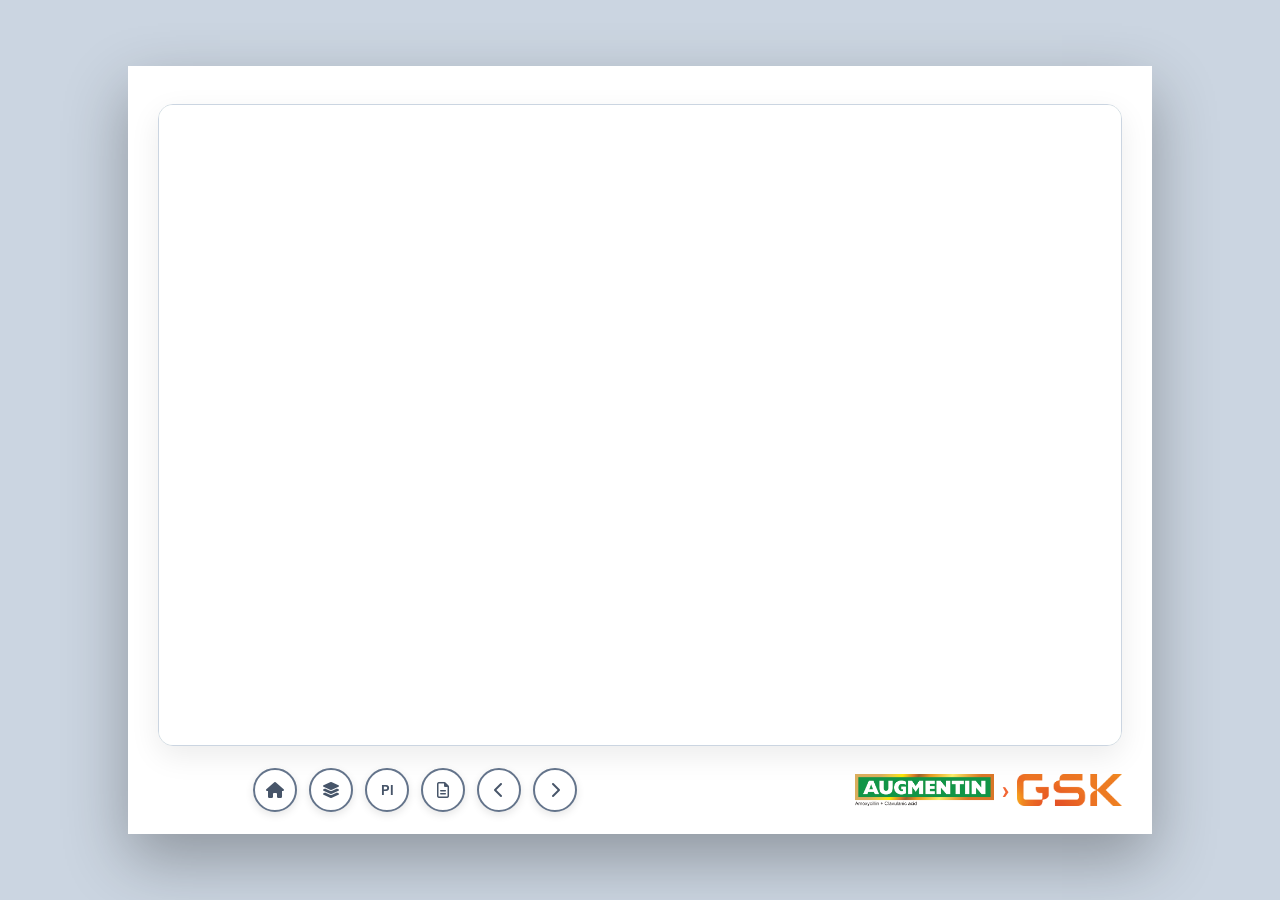
==== index.html @ 110bc745 "First commit" ====
<!DOCTYPE html>
<html lang="en">

<head>
  <meta charset="UTF-8">
  <meta name="viewport" content="width=1024, height=768, initial-scale=1.0, maximum-scale=1.0, user-scalable=no">
  <title>Augmentin ABRS eDA Adult - June 2026</title>
  <link rel="stylesheet" href="css/styles.css">
  <link rel="stylesheet" href="https://cdnjs.cloudflare.com/ajax/libs/font-awesome/6.4.0/css/all.min.css">
</head>

<body>

  <div class="eda-container" id="edaContainer">

    <!-- Veeva MT keep-outs (system chrome: Action/History, Reactions, Swim lane) -->
    <div class="veeva-keepout-action" aria-hidden="true"></div>
    <div class="veeva-keepout-reaction" aria-hidden="true"></div>
    <div class="veeva-keepout-swim" aria-hidden="true"></div>

    <!-- Veeva MT Content Frame (left 30, top 38, right 30, bottom 88, radius 15px) -->
    <div class="content-frame">

      <div class="slides-wrapper" id="slidesWrapper">

        <!-- ==========================================================================
             PAGE 1: Patient Profile (Exact PDF Replica)
             ========================================================================== -->
        <section class="slide active" id="slide-1">
          <div class="full-img-slide">
            <div class="video-container">
              <video id="slide1Video" autoplay loop muted playsinline preload="auto">
                <source src="media/videos/slide1.mp4" type="video/mp4">
                Your browser does not support the video tag.
              </video>
            </div>
          </div>
        </section>

        <!-- ==========================================================================
             PAGE 2: Monsoon fuels ENT infections (folder artwork)
             ========================================================================== -->
        <section class="slide" id="slide-2">
          <div class="artwork-slide p3-slide">
            <!-- Top-Left Corner Vector -->
            <svg class="corner-svg art-corner-tl" viewBox="0 0 150 110" fill="none" xmlns="http://www.w3.org/2000/svg">
              <defs>
                <linearGradient id="goldGradTL2" x1="0%" y1="0%" x2="100%" y2="100%">
                  <stop offset="0%" stop-color="#E2A11C" />
                  <stop offset="50%" stop-color="#F3C84D" />
                  <stop offset="100%" stop-color="#CE880A" />
                </linearGradient>
              </defs>
              <path d="M 0 15 Q 0 0 15 0 L 125 0 L 78 46 L 42 46 L 0 88 Z" fill="url(#goldGradTL2)" />
              <path d="M 0 88 L 42 46 L 78 46 L 125 0 L 142 0 L 88 56 L 36 56 L 0 95 Z" fill="#008542" />
            </svg>

            <!-- Bottom-Right Corner Vector -->
            <svg class="corner-svg art-corner-br" viewBox="0 0 150 110" fill="none" xmlns="http://www.w3.org/2000/svg">
              <defs>
                <linearGradient id="goldGradBR2" x1="100%" y1="100%" x2="0%" y2="0%">
                  <stop offset="0%" stop-color="#E2A11C" />
                  <stop offset="50%" stop-color="#F3C84D" />
                  <stop offset="100%" stop-color="#CE880A" />
                </linearGradient>
              </defs>
              <g transform="rotate(180 75 55)">
                <path d="M 0 15 Q 0 0 15 0 L 125 0 L 78 46 L 42 46 L 0 88 Z" fill="url(#goldGradBR2)" />
                <path d="M 0 88 L 42 46 L 78 46 L 125 0 L 142 0 L 88 56 L 36 56 L 0 95 Z" fill="#008542" />
              </g>
            </svg>

            <img src="media/images/Page-3/Curve.png" alt="Monsoon fuels ENT infections" class="p3-title">

            <div class="p3-row">
              <div class="p3-group">
                <div class="p3-pills">
                  <div class="p3-pill"><img src="media/images/Page-3/1.png" alt="Increased Humidity"></div>
                  <div class="p3-pill"><img src="media/images/Page-3/2.png" alt="Rapid temperature shift"></div>
                  <div class="p3-pill"><img src="media/images/Page-3/3.png" alt="Impaired mucosal immunity"></div>
                </div>
                <img src="media/images/Page-3/4.png" alt="" class="p3-bracket">
              </div>
              <div class="p3-outcome">
                <img src="media/images/Page-3/Circle.png" alt="Facilitating bacterial infections">
                <div class="p3-outcome-label">Facilitating<br><strong>bacterial infections²</strong></div>
              </div>
            </div>

            <div class="art-footer-note">ENT: Ear, Nose &amp; Throat</div>
          </div>
        </section>

        <!-- ==========================================================================
             PAGE 4: Efficacy & SOAR Data (folder artwork)
             ========================================================================== -->
        <section class="slide" id="slide-3">
          <div class="artwork-slide p4-slide">
            <!-- Bottom-Right Corner Vector -->
            <svg class="corner-svg art-corner-br" viewBox="0 0 150 110" fill="none" xmlns="http://www.w3.org/2000/svg">
              <defs>
                <linearGradient id="goldGradBR3" x1="100%" y1="100%" x2="0%" y2="0%">
                  <stop offset="0%" stop-color="#E2A11C" />
                  <stop offset="50%" stop-color="#F3C84D" />
                  <stop offset="100%" stop-color="#CE880A" />
                </linearGradient>
              </defs>
              <g transform="rotate(180 75 55)">
                <path d="M 0 15 Q 0 0 15 0 L 125 0 L 78 46 L 42 46 L 0 88 Z" fill="url(#goldGradBR3)" />
                <path d="M 0 88 L 42 46 L 78 46 L 125 0 L 142 0 L 88 56 L 36 56 L 0 95 Z" fill="#008542" />
              </g>
            </svg>

            <div class="p4-content">
              <div class="p4-header">
                <img src="media/images/Page-4/3.png" alt="AUGMENTIN In ABRS" class="p4-brand">
                <img src="media/images/Page-4/1.png" alt="Choose Augmentin to counter key ABRS pathogens" class="p4-banner">
              </div>

              <div class="p4-subhead">
                One of the most common bacteria associated with ABRS is <em>Streptococcus pneumoniae¹</em>
              </div>

              <div class="p4-main">
                <img src="media/images/Page-4/4.png" alt="SOAR susceptibility chart" class="p4-chart">
                <img src="media/images/Page-4/Line.png" alt="" class="p4-divider">
                <div class="p4-guideline">
                  <img src="media/images/Page-4/5.png" alt="Guideline" class="p4-guide-icon">
                  <img src="media/images/Page-4/6.png" alt="Guideline aligned choice NTG 2025" class="p4-guide-title">
                  <p>First line therapy in complicated<br>URTI- persistent symptoms,<br>new onset fever and headache</p>
                </div>
              </div>

              <div class="p4-footnotes">
                ABRS- Acute Bacterial Rhinosinusitis, AMC- Amoxycillin clavulanate, NTG- National treatment guideline,
                SOAR: Survey of Antibiotic Resistance: S. pneumoniae: Streptococcus pneumoniae, URTI: Upper Respiratory
                Tract Infection.<br>
                Graph independently created by GGK from published data.<br>
                *Please refer to local susceptibility data as susceptibility may vary with geography and time. Data
                presented only for select antibiotics as per Clinical and Laboratory Standards Institute breakpoints.
                For a full list of antibiotics, refer to the original publication. Isolates were collected from various
                samples, including sputum, blood, bronchoalveolar lavage and middle ear effusion.<br>
                #Results from the Survey of Antibiotic Resistance (SOAR) 2018–21 in India. Antibiotic susceptibility
                determination of community-acquired respiratory tract infection (CA-RTI) isolates of <em>Streptococcus
                  pneumoniae</em> and <em>Haemophilus influenzae</em> were collected from India (2018–21). MICs were
                determined by CLSI broth microdilution; susceptibility data were interpreted using CLSI, EUCAST and
                pharmacokinetic/pharmacodynamic (PK/PD) breakpoints. <em>S. pneumoniae</em> (n = 177) and <em>H.
                  influenzae</em> (n = 171) isolates were collected from four hospital laboratories and two private
                laboratories in India.
              </div>
            </div>
          </div>
        </section>

        <!-- ==========================================================================
             PAGE 5: Quality Management System (folder artwork)
             ========================================================================== -->
        <section class="slide" id="slide-4">
          <div class="artwork-slide p5-slide">
            <!-- Bottom-Right Corner Vector -->
            <svg class="corner-svg art-corner-br" viewBox="0 0 150 110" fill="none" xmlns="http://www.w3.org/2000/svg">
              <defs>
                <linearGradient id="goldGradBR4" x1="100%" y1="100%" x2="0%" y2="0%">
                  <stop offset="0%" stop-color="#E2A11C" />
                  <stop offset="50%" stop-color="#F3C84D" />
                  <stop offset="100%" stop-color="#CE880A" />
                </linearGradient>
              </defs>
              <g transform="rotate(180 75 55)">
                <path d="M 0 15 Q 0 0 15 0 L 125 0 L 78 46 L 42 46 L 0 88 Z" fill="url(#goldGradBR4)" />
                <path d="M 0 88 L 42 46 L 78 46 L 125 0 L 142 0 L 88 56 L 36 56 L 0 95 Z" fill="#008542" />
              </g>
            </svg>

            <div class="p5-content">
              <div class="p5-header">
                <img src="media/images/Page-4/3.png" alt="AUGMENTIN In ABRS" class="p5-brand">
                <img src="media/images/5/Container.png" alt="GSK Quality Management System" class="p5-banner">
              </div>

              <img src="media/images/5/3.png" alt="Clavulanic acid manufacturing standards" class="p5-callout">

              <div class="p5-features">
                <div class="p5-feat">
                  <img src="media/images/5/icon1.png" alt="Controlled manufacturing">
                  <p><span class="p5-green">Augmentin's Clavulanic acid</span><br>is made under controlled<br>conditions in <span class="p5-green">Irvine, Scotland⁸</span></p>
                </div>
                <img src="media/images/Page-4/Line.png" alt="" class="p5-divider">
                <div class="p5-feat">
                  <img src="media/images/5/icon-2.png" alt="Global shipping">
                  <p><span class="p5-green">Clavulanic acid is</span> shipped<br>globally in temperature<br><span class="p5-green">controlled conditions⁸</span></p>
                </div>
              </div>

              <div class="p5-tip">
                <img src="media/images/5/Poly Line.png" alt="AUGMENTIN Administration Tip" class="p5-tip-tab">
                <div class="p5-tip-box">
                  Take AUGMENTIN at the start of a meal to improve absorption<br>and to minimize potential gastrointestinal intolerance
                </div>
              </div>

              <div class="art-footer-note"><strong>ABRS-</strong> Acute Bacterial Rhinosinusitis</div>
            </div>
          </div>
        </section>

        <!-- ==========================================================================
             PAGE 6: Everyday Heroes (Exact PDF Replica)
             ========================================================================== -->
        <section class="slide" id="slide-5">
          <div class="full-img-slide">
            <img src="media/images/Page-6/image_web.png" alt="Treating Everyday Heroes" class="bg-artwork">
          </div>
        </section>

        <!-- ==========================================================================
             PAGE 7: Formulations & Dosing (Exact PDF Replica)
             ========================================================================== -->
        <section class="slide" id="slide-6">
          <div class="artwork-slide p7-slide">
            <!-- Top-Left Corner Vector -->
            <svg class="corner-svg art-corner-tl" viewBox="0 0 150 110" fill="none" xmlns="http://www.w3.org/2000/svg">
              <defs>
                <linearGradient id="goldGradTL7" x1="0%" y1="0%" x2="100%" y2="100%">
                  <stop offset="0%" stop-color="#E2A11C" />
                  <stop offset="50%" stop-color="#F3C84D" />
                  <stop offset="100%" stop-color="#CE880A" />
                </linearGradient>
              </defs>
              <path d="M 0 15 Q 0 0 15 0 L 125 0 L 78 46 L 42 46 L 0 88 Z" fill="url(#goldGradTL7)" />
              <path d="M 0 88 L 42 46 L 78 46 L 125 0 L 142 0 L 88 56 L 36 56 L 0 95 Z" fill="#008542" />
            </svg>

            <!-- Bottom-Right Corner Vector -->
            <svg class="corner-svg art-corner-br" viewBox="0 0 150 110" fill="none" xmlns="http://www.w3.org/2000/svg">
              <defs>
                <linearGradient id="goldGradBR7" x1="100%" y1="100%" x2="0%" y2="0%">
                  <stop offset="0%" stop-color="#E2A11C" />
                  <stop offset="50%" stop-color="#F3C84D" />
                  <stop offset="100%" stop-color="#CE880A" />
                </linearGradient>
              </defs>
              <path d="M 150 95 Q 150 110 135 110 L 25 110 L 72 64 L 108 64 L 150 22 Z" fill="url(#goldGradBR7)" />
              <path d="M 150 22 L 108 64 L 72 64 L 25 110 L 8 110 L 62 54 L 114 54 L 150 15 Z" fill="#008542" />
            </svg>

            <div class="p7-container">
              <div class="p7-header">
                <div class="p7-kicker">In ABRS<sup>3</sup></div>
                <div class="p7-brand-wrap">
                  <span class="p7-rx">&#8478;</span>
                  <img src="media/images/5/2.png" alt="AUGMENTIN Amoxycillin + Clavulanic acid" class="p7-brand-img">
                </div>
              </div>

              <div class="p7-card-wrap">
                <img src="media/images/Page-7/Curve.png" alt="Augmentin Tablet Formulations" class="p7-card-img">
              </div>

              <div class="art-footer-note p7-footer-note">
                &dagger; AUGMENTIN 625 /1g DUO are not recommended in children of 12 years and under.<br>
                <strong>ABRS-</strong> Acute Bacterial Rhinosinusitis
              </div>
            </div>
          </div>
        </section>       <!-- ==========================================================================
             PAGE 8: References (Exact PDF Replica Slide)
             ========================================================================== -->
        <section class="slide" id="slide-7">
          <div class="artwork-slide p8-slide">
            <!-- Top-Left Corner Vector -->
            <svg class="corner-svg art-corner-tl" viewBox="0 0 150 110" fill="none" xmlns="http://www.w3.org/2000/svg">
              <defs>
                <linearGradient id="goldGradTL8" x1="0%" y1="0%" x2="100%" y2="100%">
                  <stop offset="0%" stop-color="#E2A11C" />
                  <stop offset="50%" stop-color="#F3C84D" />
                  <stop offset="100%" stop-color="#CE880A" />
                </linearGradient>
              </defs>
              <path d="M 0 15 Q 0 0 15 0 L 125 0 L 78 46 L 42 46 L 0 88 Z" fill="url(#goldGradTL8)" />
              <path d="M 0 88 L 42 46 L 78 46 L 125 0 L 142 0 L 88 56 L 36 56 L 0 95 Z" fill="#008542" />
            </svg>

            <!-- Bottom-Right Corner Vector -->
            <svg class="corner-svg art-corner-br" viewBox="0 0 150 110" fill="none" xmlns="http://www.w3.org/2000/svg">
              <defs>
                <linearGradient id="goldGradBR8" x1="100%" y1="100%" x2="0%" y2="0%">
                  <stop offset="0%" stop-color="#E2A11C" />
                  <stop offset="50%" stop-color="#F3C84D" />
                  <stop offset="100%" stop-color="#CE880A" />
                </linearGradient>
              </defs>
              <path d="M 150 95 Q 150 110 135 110 L 25 110 L 72 64 L 108 64 L 150 22 Z" fill="url(#goldGradBR8)" />
              <path d="M 150 22 L 108 64 L 72 64 L 25 110 L 8 110 L 62 54 L 114 54 L 150 15 Z" fill="#008542" />
            </svg>

            <div class="ref-container">
              <div class="ref-header">
                <h2 class="ref-title">References</h2>
                <div class="gold-separator-bar"></div>
              </div>

              <ol class="ref-list">
                <li>Patel ZM, Hwang PH. Acute Bacterial Rhinosinusitis. Infections of the Ears, Nose, Throat, and Sinuses. 2018 May 4:133–43.</li>
                <li>Shrestha, K. K., Dhungana, A., Joshi, R. R., Shrestha, S., &amp; Mishra, S. (2025). Prevalence of Common Ear Nose and Throat Diseases in a Tertiary Care Center during Monsoon Season in Nepal. Nepal Medical College Journal, 27(1), 70–75.</li>
                <li>Augmentin 625_1gm Duo Prescribing Information, India. Version: AUG-TAB-PI-IN-2025-01. Dated 16-Oct-2025.</li>
                <li>Torumkuney D, Veeraraghavan B, Patil N, et al. Results from the Survey of Antibiotic Resistance (SOAR) 2018–21 in India: data based on CLSI, EUCAST (dose-specific) and pharmacokinetic/pharmacodynamic (PK/PD) breakpoints. J Antimicrob Chemother. 2025;80 (Suppl 3):38-52.</li>
                <li>Wormald PJ. Treating acute sinusitis. Australian Prescriber Vol. 23 No. 2 2000.</li>
                <li>National Treatment Guidelines for Antimicrobial Use in Infectious Disease Syndromes. National Centre for Disease Control (NCDC) &amp; Indian Council of Medical Research (ICMR). July 2025. Accessed June 23, 2026. https://ncdc.mohfw.gov.in/wp-content/uploads/2025/08/NTG-Version-31st-July-final.pdf</li>
                <li>GSK. Data on file. 23446_2617830</li>
                <li>GSK. Data on file. 2019N419945_00_2019_1–7.</li>
              </ol>
            </div>
          </div>
        </section>

        <!-- ==========================================================================
             PAGE 9: Key Safety Information + Abbreviated PI (PDF p9)
             ========================================================================== -->
        <section class="slide" id="slide-8">
          <div class="artwork-slide p9-slide">
            <!-- Top-Left Corner Vector -->
            <svg class="corner-svg art-corner-tl" viewBox="0 0 150 110" fill="none" xmlns="http://www.w3.org/2000/svg">
              <defs>
                <linearGradient id="goldGradTL9" x1="0%" y1="0%" x2="100%" y2="100%">
                  <stop offset="0%" stop-color="#E2A11C" />
                  <stop offset="50%" stop-color="#F3C84D" />
                  <stop offset="100%" stop-color="#CE880A" />
                </linearGradient>
              </defs>
              <path d="M 0 15 Q 0 0 15 0 L 125 0 L 78 46 L 42 46 L 0 88 Z" fill="url(#goldGradTL9)" />
              <path d="M 0 88 L 42 46 L 78 46 L 125 0 L 142 0 L 88 56 L 36 56 L 0 95 Z" fill="#008542" />
            </svg>

            <!-- Bottom-Right Corner Vector -->
            <svg class="corner-svg art-corner-br" viewBox="0 0 150 110" fill="none" xmlns="http://www.w3.org/2000/svg">
              <defs>
                <linearGradient id="goldGradBR9" x1="100%" y1="100%" x2="0%" y2="0%">
                  <stop offset="0%" stop-color="#E2A11C" />
                  <stop offset="50%" stop-color="#F3C84D" />
                  <stop offset="100%" stop-color="#CE880A" />
                </linearGradient>
              </defs>
              <path d="M 150 95 Q 150 110 135 110 L 25 110 L 72 64 L 108 64 L 150 22 Z" fill="url(#goldGradBR9)" />
              <path d="M 150 22 L 108 64 L 72 64 L 25 110 L 8 110 L 62 54 L 114 54 L 150 15 Z" fill="#008542" />
            </svg>

            <div class="pi-slide-wrap">
              <div class="pi-header-area">
                <h2 class="pi-main-title">Key Safety Information<sup>3</sup></h2>
                <div class="gold-separator-bar"></div>
              </div>

              <div class="pi-body-scroll">
                <ul class="pi-ksi-list">
                  <li><strong>Contraindications:</strong> In patients with a history of hypersensitivity to beta-lactams, e.g., penicillins and cephalosporins, Augmentin-associated jaundice/hepatic dysfunction.</li>
                  <li><strong>Special warnings and Precautions:</strong> Before initiating therapy, careful enquiry should be made concerning previous hypersensitivity reactions to penicillins, cephalosporins, or other allergens. The use of Augmentin should be avoided in pregnancy unless considered essential.</li>
                  <li><strong>Undesirable Effects:</strong> Very Common – Diarrhoea (adults); Common – Mucocutaneous candidiasis, diarrhoea (children), nausea, vomiting.</li>
                </ul>

                <p class="pi-legal-banner">For the use only of Registered Medical Practitioners or a Hospital or a Laboratory</p>

                <div class="pi-section-title">Abbreviated Prescribing information for AUGMENTIN formulations</div>
                <div class="pi-content-text">
                  <p><strong>QUALITATIVE AND QUANTITATIVE COMPOSITION:</strong> I.V. AUGMENTIN 300mg (Paediatric) / 600mg/ 1.2g: Each vial of 300 mg, 600 mg and 1.2 g contains Amoxycillin Sodium IP (Sterile) equivalent to Amoxycillin 250 mg, 500 mg, 1000 mg and Potassium Clavulanate IP (Sterile) equivalent to Clavulanic Acid 50 mg, 100 mg, 200 mg respectively. AUGMENTIN 375: Each tablet contains Amoxycillin Trihydrate IP equivalent to Amoxycillin 250 mg and Potassium Clavulanate Diluted IP equivalent to Clavulanic Acid 125 mg. AUGMENTIN 625 / 1g DUO: Each 625 mg and 1g tablet contains Amoxycillin Trihydrate IP equivalent to Amoxycillin 500 mg and 875 mg respectively, and Potassium Clavulanate Diluted IP equivalent to Clavulanic Acid 125 mg. AUGMENTIN DUO: Each 5 mL of reconstituted suspension contains Amoxycillin Trihydrate IP equivalent to Amoxycillin 200 mg and Potassium Clavulanate Diluted IP equivalent to Clavulanic Acid 28.5 mg. AUGMENTIN DDS: Each 5 mL of reconstituted suspension contains Amoxycillin Trihydrate IP equivalent to Amoxycillin 400 mg and Potassium Clavulanate Diluted IP equivalent to Clavulanic Acid 57 mg. AUGMENTIN ES: Each 5 mL of the reconstituted suspension contains Amoxycillin Trihydrate IP equivalent to Amoxycillin 600 mg &amp; Potassium Clavulanate Diluted IP equivalent to Clavulanic Acid 42.9 mg.</p>
                  <p><strong>THERAPEUTIC INDICATIONS:</strong> For all formulations: Short term treatment of bacterial infections at following sites when caused by amoxicillin-clavulanate-susceptible organisms: Upper and Lower Respiratory Tract Infections. For all formulations except AUGMENTIN ES: Genito-urinary Tract Infections, Skin and Soft Tissue Infections. For all formulations except AUGMENTIN DUO, AUGMENTIN DDS &amp; AUGMENTIN ES: Bone and joint infections, and other infections. For all formulations except I.V. AUGMENTIN 300mg (Paediatric) / 600mg/ 1.2g &amp; AUGMENTIN ES: Dental infections. Only for I.V. AUGMENTIN: Prophylaxis against infection in major surgical procedures such as gastrointestinal, pelvic, head and neck, cardiac, renal, joint replacement and biliary tract.</p>
                  <p><strong>POSOLOGY AND METHOD OF ADMINISTRATION:</strong> I.V. AUGMENTIN 300mg (Paediatric) / 600mg/ 1.2g: Treatment of infections: Adults and children &gt;12 years: 1.2 g 8 hourly*. Children 3 months-12 years: 30 mg/kg 8 hourly*. *In more serious infections, increase frequency to 6 hourly. Children 0-3 months: 30 mg/kg every 12 hours in premature infants and full-term infants during perinatal period, increasing to 8 hours thereafter. Adult dosage for surgical prophylaxis: 1.2 g given at induction of anaesthesia. Operations with high risk of infection, e.g. colorectal surgery, may require 3 to 4 doses of 1.2 g in a 24-hour period (usually given at 0, 8, 16 and 24 hours). Hepatic impairment: Dose with caution. Monitor hepatic function at regular intervals. Renal impairment: Adults: Creatinine clearance (CrCl) &gt;30 mL/min: No change in dosage; for CrCl &gt; 30 mL/min reduce dose as given in full prescribing information. Children: Similar dose reduction should be made. Administration: I.V. AUGMENTIN 600 mg/1.2 g may be administered by intravenous injection or by intermittent infusion. Not suitable for intramuscular administration. I.V. AUGMENTIN 300 mg administered only by intravenous injection. Not suitable for intermittent infusion or intramuscular administration. Administration for all oral formulations: To minimize the potential gastrointestinal intolerance, administer at start of meal. Treatment should not exceed 14 days without review. Therapy can be started parenterally and continued with an oral preparation. Hepatic impairment (for all oral formulations): Dose with caution. Monitor hepatic function at regular intervals. AUGMENTIN 375 and AUGMENTIN 625/1g DUO: Not recommended in children &lt;12 years. Adults and children &gt; 12 years: Mild - Moderate infections: One 375 mg tablet every 8 hours or one 625 mg tablet every 12 hours; Severe infections: Two 375 mg tablets every 8 hours or one 625 mg tablet every 8 hours or one 1g tablet every 12 hours. Renal impairment: No dose adjustment required in patients with CrCl &gt; 30 mL/min. 1g tablet should only be used in patients with CrCl &gt; 30 mL/min. Dosage adjustment required for 375 and 625 mg tablet if CrCl ≥ 0 mL/min. Refer to full prescribing information for further details. AUGMENTIN DUO: Children ≥ 2 years: Mild to moderate infections: 12 to 16 kg: 5mL every 12 hours; 17 to 26 kg: 10mL every 12 hours. More serious infections: 12 to 16 kg: 10mL every 12 hours; 17 to 26 kg: 15mL every 12 hours. AUGMENTIN DDS: Children ≥ 2 years: Mild to moderate infections: 12 to 16 kg: 2.5mL every 12 hours; 17 to 26 kg: 5mL every 12 hours; 27 to 35 kg: 7.5mL every 12 hours; 36 to &lt;40kg: 10mL every 12 hours. More serious infections: 12 to 16 kg: 5mL every 12 hours; 17 to 26 kg: 7.5mL every 12 hours; 27 to 35 kg: 10mL every 12 hours; 36 to &lt;40kg: 12.5mL every 12 hours. AUGMENTIN DUO and AUGMENTIN DDS suspension usage in children aged 2 months to 2 years: Dosing done according to body weight as provided in full prescribing information. Infants &lt;2 months: Insufficient experience to make dosage recommendations. AUGMENTIN ES: AUGMENTIN ES is recommended for use in children aged 3 months and older. There is no experience with AUGMENTIN ES in adults. Children (3 months and older): AUGMENTIN ES is recommended for dosing at 90/6.4 mg/kg/day in 2 divided doses at 12-hourly intervals for 10 days. There is no experience in paediatric patients weighing more than 40 kg. There is no clinical data on amoxycillin-clavulanate in children under 3 months of age. 8 kg : 3 ml every 12 hours, 12 kg : 4.5 ml every 12 hours, 16 kg : 6 ml every 12 hours, 20 kg : 7.5 ml every 12 hours, 24 kg : 9 ml every 12 hours.</p>
                </div>
              </div>
            </div>
          </div>
        </section>

        <!-- ==========================================================================
             PAGE 10: Abbreviated PI continued + legal (PDF p10)
             ========================================================================== -->
        <section class="slide" id="slide-9">
          <div class="artwork-slide p10-slide">
            <!-- Top-Left Corner Vector -->
            <svg class="corner-svg art-corner-tl" viewBox="0 0 150 110" fill="none" xmlns="http://www.w3.org/2000/svg">
              <defs>
                <linearGradient id="goldGradTL10" x1="0%" y1="0%" x2="100%" y2="100%">
                  <stop offset="0%" stop-color="#E2A11C" />
                  <stop offset="50%" stop-color="#F3C84D" />
                  <stop offset="100%" stop-color="#CE880A" />
                </linearGradient>
              </defs>
              <path d="M 0 15 Q 0 0 15 0 L 125 0 L 78 46 L 42 46 L 0 88 Z" fill="url(#goldGradTL10)" />
              <path d="M 0 88 L 42 46 L 78 46 L 125 0 L 142 0 L 88 56 L 36 56 L 0 95 Z" fill="#008542" />
            </svg>

            <!-- Bottom-Right Corner Vector -->
            <svg class="corner-svg art-corner-br" viewBox="0 0 150 110" fill="none" xmlns="http://www.w3.org/2000/svg">
              <defs>
                <linearGradient id="goldGradBR10" x1="100%" y1="100%" x2="0%" y2="0%">
                  <stop offset="0%" stop-color="#E2A11C" />
                  <stop offset="50%" stop-color="#F3C84D" />
                  <stop offset="100%" stop-color="#CE880A" />
                </linearGradient>
              </defs>
              <path d="M 150 95 Q 150 110 135 110 L 25 110 L 72 64 L 108 64 L 150 22 Z" fill="url(#goldGradBR10)" />
              <path d="M 150 22 L 108 64 L 72 64 L 25 110 L 8 110 L 62 54 L 114 54 L 150 15 Z" fill="#008542" />
            </svg>

            <div class="p10-content-wrap">
              <div class="pi-content-text p10-top-text">
                <p>28 kg : 10.5 ml every 12 hours, 32 kg : 12 ml every 12 hours, 36 kg : 13.5 ml every 12 hours. Amoxycillin-clavulanate ES does not contain the same amount of clavulanic acid (as the potassium salt) as any of the other amoxycillin-clavulanate suspensions. Amoxycillin-clavulanate ES 600 mg/5 mL contains 42.9 mg of clavulanic acid per 5 mL whereas amoxycillin-clavulanate 200 mg/5 mL suspension contains 28.5 mg of clavulanic acid per 5 mL and the 400 mg/5 mL suspension contains 57 mg of clavulanic acid per 5 mL. Therefore, the amoxycillin-clavulanate 200 mg/5 mL and 400 mg/5 mL suspensions should not be substituted for amoxycillin-clavulanate ES 600 mg/5 mL, as they are not interchangeable. Renal Impairment: Not recommended if CrCl &lt; 30 mL/min. No dose adjustment for CrCl &gt;30mL/min.</p>
                <p><strong>CONTRAINDICATIONS:</strong> Hypersensitivity to beta-lactams; previous history of AUGMENTIN-associated jaundice/hepatic dysfunction.</p>
                <p><strong>SPECIAL WARNINGS AND PRECAUTIONS FOR USE:</strong> Careful enquiry about previous hypersensitivity reactions to penicillins, cephalosporins, or other allergens. Hypersensitivity reactions can also progress to Kounis syndrome, a serious allergic reaction that can result in myocardial infarction. If allergic reaction occurs discontinue AUGMENTIN and institute appropriate alternative therapy. Serious anaphylactic reactions require immediate emergency treatment with adrenaline. Oxygen, intravenous steroids and airway management may be required. Should be used with caution in patients with hepatic dysfunction. Avoid if infectious mononucleosis is suspected. Prolonged use may result in overgrowth of non-susceptible organisms. Pseudomembranous colitis reported with antibiotic use; consider its diagnosis if diarrhoea develops during or after antibiotic use. If prolonged/significant diarrhoea or patient experiences abdominal cramps, discontinue immediately and investigate further. Abnormal prolongation of prothrombin time [increased INR] reported rarely in patients receiving concurrent oral anticoagulants; adjustments in dose of anticoagulants may be necessary to maintain desired level of anticoagulation. During parenteral administration of high doses sodium content must be taken into account in patients on a sodium restricted diet. In patients with reduced urine output, crystalluria reported very rarely; maintain adequate fluid intake and urinary output to reduce possibility of amoxycillin crystalluria. AUGMENTIN DUO and AUGMENTIN DDS contain aspartame; use with caution in patients with phenylketonuria. Drug-induced enterocolitis syndrome has been reported mainly in children receiving AUGMENTIN. Drug-induced enterocolitis syndrome is an allergic reaction with the leading symptom of protracted vomiting (1-4 hours after medicinal product administration) in the absence of allergic skin or respiratory symptoms. Further symptoms could comprise abdominal pain, lethargy, diarrhoea, hypotension or leucocytosis with neutrophilia. In severe cases, drug-induced enterocolitis syndrome can progress to shock.</p>
                <p><strong>UNDESIRABLE EFFECTS:</strong> Very Common (≥ 1/10): Diarrhoea (oral formulations in adults). Common (≥ 1/100 to &lt; 1/10): Mucocutaneous candidiasis, diarrhoea (oral formulations in children and parenteral), nausea (oral formulations), vomiting (oral formulations). Uncommon (≥ 1/1000 to &lt; 1/100): Dizziness, headache, nausea (parenteral formulation), vomiting (parenteral formulation), indigestion, moderate rise in AST and/or ALT, skin rash, pruritus, urticaria. Rare (≥ 1/10,000 to &lt; 1/1000): Reversible leucopenia (including neutropenia), thrombocytopenia, thrombophlebitis at the site of injection (parenteral formulation), erythema multiforme. Very rare (&lt; 1/10,000): Kounis syndrome, Reversible agranulocytosis, haemolytic anaemia, prolongation of bleeding time and prothrombin time, angioneurotic oedema, anaphylaxis, serum sickness-like syndrome, hypersensitivity vasculitis, reversible hyperactivity (oral formulations), aseptic meningitis, convulsions, antibiotic-associated colitis (including pseudomembranous colitis and haemorrhagic colitis), black hairy tongue (oral formulations), superficial tooth discolouration in children (oral suspension), hepatitis and cholestatic jaundice, Stevens-Johnson syndrome, toxic epidermal necrolysis, bullous exfoliative-dermatitis, acute generalised exanthemous pustulosis (AGEP), drug reaction with eosinophilia and systemic symptoms (DRESS), symmetrical drug-related intertriginous and flexural exanthema (SDRIFE) (baboon syndrome), interstitial nephritis, crystalluria, drug-induced enterocolitis syndrome, linear IgA disease.</p>
                <p style="margin-top: 8px;"><strong>AUG/API/IN updated 12-Jan-2026</strong></p>
              </div>

              <div class="pi-meta-block">
                For the use only of a registered medical practitioner or a hospital or a laboratory. Trademarks are owned by or licensed to the GSK group of companies. Refer to full prescribing information before use. Registered medical practitioners can refer company website http://india-pharma.gsk.com/en-in/products/prescribing-information/ for full Product Information. Please report adverse events with any GSK product to the company at india.pharmacovigilance@gsk.com. &copy;2026 GSK group of companies or its licensor.<br>
                For more information, please contact: GlaxoSmithKline Pharmaceuticals Limited. Dr. Annie Besant Road, Worli, Mumbai – 400030 (India).
                <div class="pi-cl-code">CL code: PM-IN-ACA-EDTL-260017 | DOP: June 2026</div>
              </div>
            </div>
          </div>
        </section>

      </div>

    </div>

    <!-- ==========================================================================
         VEEVA QUICKLINK CONTROLS BAR (Bottom Bar)
         ========================================================================== -->
    <div class="veeva-bottom-bar">
      <div class="quicklinks-group">
        <button class="ql-icon-btn" id="btnHome" title="Home"><i class="fa-solid fa-house"></i></button>
        <button class="ql-icon-btn" id="btnMenu" title="Menu"><i class="fa-solid fa-layer-group"></i></button>
        <button class="ql-icon-btn" id="btnPI" title="Prescribing Info"><span
            style="font-weight:bold; font-size:13px;">PI</span></button>
        <button class="ql-icon-btn" id="btnRef" title="References"><i class="fa-regular fa-file-lines"></i></button>
        <button class="ql-icon-btn" id="btnPrev" title="Previous"><i class="fa-solid fa-chevron-left"></i></button>
        <button class="ql-icon-btn" id="btnNext" title="Next"><i class="fa-solid fa-chevron-right"></i></button>
      </div>

      <div class="gsk-pdf-logo-lockup">
        <img src="media/images/Page-1/Augentin logo.png" alt="AUGMENTIN">
        <span style="color:var(--gsk-orange); font-size:22px; font-weight:bold;">›</span>
        <img src="media/images/Page-1/GSK Logo.png" alt="GSK">
      </div>
    </div>

    <!-- ==========================================================================
         MODALS (PI, References, Menu)
         ========================================================================== -->
    <div class="modal-overlay" id="modalPI">
      <div class="modal-card">
        <div class="modal-header">
          <span>Key Safety & Prescribing Information³</span>
          <button class="modal-close-btn" onclick="closeModal('modalPI')">&times;</button>
        </div>
        <div class="modal-body">
          <h4 style="color:var(--dark-green);">Contraindications</h4>
          <p>Hypersensitivity to beta-lactams (e.g. penicillins, cephalosporins). Augmentin-associated jaundice/hepatic
            dysfunction.</p>
          <h4 style="color:var(--dark-green); margin-top:10px;">Special Warnings & Precautions</h4>
          <p>Careful enquiry concerning previous hypersensitivity reactions. Anaphylactic reactions require immediate
            emergency treatment with adrenaline.</p>
          <h4 style="color:var(--dark-green); margin-top:10px;">Qualitative & Quantitative Composition</h4>
          <p>AUGMENTIN 625 Duo: Amoxycillin 500mg + Clavulanic Acid 125mg. AUGMENTIN 1g Duo: Amoxycillin 875mg +
            Clavulanic Acid 125mg.</p>
        </div>
      </div>
    </div>

    <div class="modal-overlay" id="modalRef">
      <div class="modal-card">
        <div class="modal-header">
          <span>References</span>
          <button class="modal-close-btn" onclick="closeModal('modalRef')">&times;</button>
        </div>
        <div class="modal-body">
          <ol style="padding-left:20px; line-height:1.6;">
            <li>Patel ZM, Hwang PH. Acute Bacterial Rhinosinusitis. Infections of Ears, Nose, Throat. 2018 May:133–43.
            </li>
            <li>Shrestha KK, et al. Prevalence of Common Ear Nose and Throat Diseases in Tertiary Care. Nepal Med Coll
              J. 2025;27(1):70–75.</li>
            <li>Augmentin 625_1gm Duo Prescribing Information, India. Version: AUG-TAB-PI-IN-2025-01.</li>
            <li>Torumkuney D, et al. SOAR 2018–21 in India. J Antimicrob Chemother. 2025;80 (Suppl 3):38-52.</li>
            <li>Wormald PJ. Treating acute sinusitis. Australian Prescriber. 2000.</li>
            <li>National Treatment Guidelines for Antimicrobial Use. NCDC & ICMR. July 2025.</li>
            <li>GSK. Data on file. 23446_2617830.</li>
            <li>GSK. Data on file. 2019N419945_00_2019_1–7.</li>
          </ol>
        </div>
      </div>
    </div>

    <div class="modal-overlay" id="modalMenu">
      <div class="modal-card" style="width:70%;">
        <div class="modal-header">
          <span>Slide Navigator</span>
          <button class="modal-close-btn" onclick="closeModal('modalMenu')">&times;</button>
        </div>
        <div class="modal-body" style="display:flex; flex-direction:column; gap:8px;">
          <button class="ql-icon-btn" style="width:100%; border-radius:8px; height:38px; font-weight:bold;"
            onclick="goToSlide(0); closeModal('modalMenu');">Page 1: Patient Profile (Rahul, 34 Yrs)</button>
          <button class="ql-icon-btn" style="width:100%; border-radius:8px; height:38px; font-weight:bold;"
            onclick="goToSlide(1); closeModal('modalMenu');">Page 2: Monsoon fuels ENT infections</button>
          <button class="ql-icon-btn" style="width:100%; border-radius:8px; height:38px; font-weight:bold;"
            onclick="goToSlide(2); closeModal('modalMenu');">Page 3: SOAR Efficacy Data & NTG 2025</button>
          <button class="ql-icon-btn" style="width:100%; border-radius:8px; height:38px; font-weight:bold;"
            onclick="goToSlide(3); closeModal('modalMenu');">Page 4: Quality Management System</button>
          <button class="ql-icon-btn" style="width:100%; border-radius:8px; height:38px; font-weight:bold;"
            onclick="goToSlide(4); closeModal('modalMenu');">Page 5: Treating Everyday Heroes</button>
          <button class="ql-icon-btn" style="width:100%; border-radius:8px; height:38px; font-weight:bold;"
            onclick="goToSlide(5); closeModal('modalMenu');">Page 6: Augmentin Formulations</button>
          <button class="ql-icon-btn" style="width:100%; border-radius:8px; height:38px; font-weight:bold;"
            onclick="goToSlide(6); closeModal('modalMenu');">Page 7: References</button>
          <button class="ql-icon-btn" style="width:100%; border-radius:8px; height:38px; font-weight:bold;"
            onclick="goToSlide(7); closeModal('modalMenu');">Page 8: Key Safety Information</button>
          <button class="ql-icon-btn" style="width:100%; border-radius:8px; height:38px; font-weight:bold;"
            onclick="goToSlide(8); closeModal('modalMenu');">Page 9: Abbreviated Prescribing Information</button>
        </div>
      </div>
    </div>

  </div>

  <script src="js/script.js"></script>
</body>

</html>
---- css/styles.css ----
/* ==========================================================================
   Veeva Master Template (MT) 3.0 Compliant CSS
   Brand: Augmentin ABRS Adult eDetailing (Exact PDF Replica)
   Color System:
     Light Green: #E6F3E5
     Dark Green:  #0D8040
     Brand Green: #008542
     GSK Orange:  #F36633
     Gold Accent: #E5A823
   ========================================================================== */

/* ==========================================================================
   Local Font Face Definitions (from media/fonts/ for Offline Veeva CLM)
   ========================================================================== */
@font-face {
  font-family: 'Arial';
  src: url('../media/fonts/ArialMdm.ttf') format('truetype');
  font-weight: 400;
  font-style: normal;
}

@font-face {
  font-family: 'Arial';
  src: url('../media/fonts/Arial-BoldMT.otf') format('opentype');
  font-weight: 700;
  font-style: normal;
}

@font-face {
  font-family: 'Arial';
  src: url('../media/fonts/ariali.ttf') format('truetype');
  font-weight: 400;
  font-style: italic;
}

@font-face {
  font-family: 'Arial';
  src: url('../media/fonts/arialbi.ttf') format('truetype');
  font-weight: 700;
  font-style: italic;
}

@font-face {
  font-family: 'Myriad Pro';
  src: url('../media/fonts/MyriadPro-Regular.otf') format('opentype');
  font-weight: 400;
  font-style: normal;
}

@font-face {
  font-family: 'Clash Display';
  src: url('../media/fonts/ClashDisplay-Regular.otf') format('opentype');
  font-weight: 400;
  font-style: normal;
}

@font-face {
  font-family: 'Gabriola';
  src: url('../media/fonts/Gabriola.ttf') format('truetype');
  font-weight: 400;
  font-style: normal;
}

@font-face {
  font-family: 'The Doctor';
  src: url('../media/fonts/TheDoctor-FreeVersion.ttf') format('truetype');
  font-weight: 400;
  font-style: normal;
}

@font-face {
  font-family: 'Aar-ADD';
  src: url('../media/fonts/AAR-ADD.TTF') format('truetype');
  font-weight: 400;
  font-style: normal;
}

@font-face {
  font-family: 'QEAntonyLark';
  src: url('../media/fonts/QEAntonyLark.ttf') format('truetype');
  font-weight: 400;
  font-style: normal;
}

@import url('https://fonts.googleapis.com/css2?family=Cinzel:wght@600;700&family=Outfit:wght@400;500;600;700;800&family=Plus+Jakarta+Sans:wght@400;500;600;700;800&family=Caveat:wght@600;700&display=swap');

:root {
  --light-green: #E6F3E5;
  --dark-green: #0D8040;
  --brand-green: #008542;
  --gsk-orange: #F36633;
  --gold-accent: #E5A823;
  --gold-gradient: linear-gradient(135deg, #E6A100 0%, #D48800 100%);
  --text-dark: #1E293B;
  --text-muted: #475569;
  --bg-canvas: #CBD5E1;

  --veeva-width: 1024px;
  --veeva-height: 768px;
  --content-radius: 15px;
  --frame-left: 30px;
  --frame-top: 38px;
  --frame-right: 30px;
  --frame-bottom: 88px;
  --keepout-action-w: 315px;
  --keepout-action-h: 85px;
  --keepout-reaction-w: 115px;
  --keepout-reaction-h: 385px;
  --keepout-swim-w: 115px;
  --keepout-swim-h: 125px;
  --quicklink-hit: 44px;
}

* {
  box-sizing: border-box;
  margin: 0;
  padding: 0;
  user-select: none;
  -webkit-user-select: none;
  -webkit-tap-highlight-color: transparent;
}

img, video {
  -webkit-user-drag: none;
  -khtml-user-drag: none;
  -moz-user-drag: none;
  -o-user-drag: none;
  user-drag: none;
  pointer-events: auto;
}

body {
  font-family: Arial, Georgia, sans-serif;
  font-size: 16px;
  background-color: var(--bg-canvas);
  color: var(--text-dark);
  display: flex;
  justify-content: center;
  align-items: center;
  min-height: 100vh;
  overflow: hidden;
}

/* ==========================================================================
   Veeva Canvas Container (1024x768 CSS rem resolution)
   ========================================================================== */
.eda-container {
  width: var(--veeva-width);
  height: var(--veeva-height);
  position: relative;
  background: #FFFFFF;
  box-shadow: 0 25px 60px rgba(0, 0, 0, 0.3);
  overflow: hidden;
  touch-action: pan-y;
}

/* Veeva Action / History keep-out (element 1): 315 x 85, top-left — system chrome */
.veeva-keepout-action {
  position: absolute;
  top: 0;
  left: 0;
  width: var(--keepout-action-w);
  height: var(--keepout-action-h);
  z-index: 30;
  pointer-events: none;
}

/* Reaction buttons keep-out (element 2): 115 x 385, middle-left — system chrome */
.veeva-keepout-reaction {
  position: absolute;
  top: 50%;
  left: 0;
  width: var(--keepout-reaction-w);
  height: var(--keepout-reaction-h);
  transform: translateY(-50%);
  z-index: 30;
  pointer-events: none;
}

/* Swim lane keep-out (element 3): 115 x 125, bottom-left — system chrome */
.veeva-keepout-swim {
  position: absolute;
  left: 0;
  bottom: 0;
  width: var(--keepout-swim-w);
  height: var(--keepout-swim-h);
  z-index: 25;
  pointer-events: none;
}

/* Content frame (element 4): 30 / 38 / 30 / 88, 15px corners, no overlap with 1–3 */
.content-frame {
  position: absolute;
  top: var(--frame-top);
  left: var(--frame-left);
  right: var(--frame-right);
  bottom: var(--frame-bottom);
  background: #FFFFFF;
  border-radius: var(--content-radius);
  box-shadow: 0 10px 30px rgba(0, 0, 0, 0.08);
  overflow: hidden;
  border: 1px solid #CBD5E1;
  touch-action: pan-y;
}

.slides-wrapper {
  width: 100%;
  height: 100%;
  display: flex;
  transition: transform 0.5s cubic-bezier(0.25, 1, 0.5, 1);
  touch-action: pan-y;
  cursor: grab;
}

.slides-wrapper:active {
  cursor: grabbing;
}

.slide {
  min-width: 100%;
  height: 100%;
  position: relative;
  background: var(--light-green);
  opacity: 0.2;
  transform: scale(0.98);
  transition: opacity 0.4s ease, transform 0.4s ease;
  overflow: hidden;
}

.slide.active {
  opacity: 1;
  transform: scale(1);
}

/* Golden Corner Graphics (matching PDF Page 3, 4, 5, 7) */
.corner-top-left {
  position: absolute;
  top: 0;
  left: 0;
  width: 140px;
  height: 70px;
  pointer-events: none;
  z-index: 5;
}

.corner-top-left-poly {
  position: absolute;
  top: 0;
  left: 0;
  width: 140px;
  height: 70px;
  z-index: 6;
  pointer-events: none;
}

.corner-bottom-right {
  position: absolute;
  bottom: 0;
  right: 0;
  width: 140px;
  height: 70px;
  pointer-events: none;
  z-index: 5;
}

.corner-bottom-right-poly {
  position: absolute;
  bottom: 0;
  right: 0;
  width: 140px;
  height: 70px;
  z-index: 6;
  pointer-events: none;
}

/* Full bleed image slide (matching PDF Page 1, 2, 6) */
.full-img-slide {
  width: 100%;
  height: 100%;
  position: relative;
  overflow: hidden;
}

.video-container {
  width: 100%;
  height: 100%;
  position: relative;
  overflow: hidden;
  display: flex;
  justify-content: center;
  align-items: center;
  background: #FFFFFF;
}

.video-container video {
  width: 100%;
  height: 100%;
  object-fit: cover;
  display: block;
}

.bg-artwork {
  width: 100%;
  height: 100%;
  object-fit: cover;
  display: block;
}

/* Folder artwork composition (no CSS-drawn charts/icons/banners) */
.artwork-slide {
  width: 100%;
  height: 100%;
  position: relative;
  overflow: hidden;
  display: flex;
  flex-direction: column;
  padding: 0;
}

.artwork-slide>.bg-artwork {
  position: absolute;
  inset: 0;
  width: 100%;
  height: 100%;
  object-fit: fill;
  z-index: 0;
}

.corner-svg,
.art-corner {
  position: absolute;
  pointer-events: none;
  z-index: 5;
}

.art-corner-tl {
  top: 0;
  left: 0;
  width: 110px;
  height: auto;
}

.art-corner-br {
  bottom: 0;
  right: 0;
  width: 110px;
  height: auto;
}

.art-footer-note {
  font-family: Arial, sans-serif;
  font-size: 12px;
  color: #475569;
  z-index: 2;
  margin-top: auto;
  padding: 0 22px 10px;
  flex-shrink: 0;
}

#slide-2 {
  background: radial-gradient(ellipse 130% 110% at 50% 25%, #FFFFFF 0%, #F5FAF6 50%, #E2EFE4 100%);
}

#slide-2 .art-corner-tl {
  position: absolute;
  top: 0;
  left: 0;
  width: 148px;
  height: auto;
  pointer-events: none;
  z-index: 5;
}

#slide-2 .art-corner-br {
  position: absolute;
  bottom: 0;
  right: 0;
  width: 148px;
  height: auto;
  pointer-events: none;
  z-index: 5;
}

.p3-title {
  height: 60px;
  width: auto;
  max-width: 55%;
  object-fit: contain;
  align-self: center;
  z-index: 2;
  margin: 24px auto 0;
  filter: drop-shadow(0 3px 8px rgba(229, 168, 35, 0.25));
}

.p3-row {
  flex: 1;
  display: flex;
  align-items: center;
  justify-content: center;
  gap: 36px;
  z-index: 2;
  min-height: 0;
  padding: 0 40px 15px;
}

.p3-group {
  display: flex;
  align-items: center;
  flex: 0 0 auto;
}

.p3-pills {
  display: flex;
  flex-direction: column;
  gap: 16px;
  justify-content: center;
}

.p3-pill {
  position: relative;
  height: 112px;
  display: flex;
  align-items: center;
}

.p3-pill img {
  height: 112px;
  width: auto;
  max-width: none;
  object-fit: contain;
  display: block;
}

.p3-bracket {
  width: 42px;
  height: 368px;
  object-fit: fill;
  margin-left: 20px;
  display: block;
}

.p3-outcome {
  width: 290px;
  flex: 0 0 auto;
  display: flex;
  flex-direction: column;
  align-items: center;
  text-align: center;
  margin-left: 15px;
  margin-top: -12px;
}

.p3-outcome img {
  width: 240px;
  height: auto;
  max-height: 270px;
  object-fit: contain;
}

.p3-outcome-label {
  font-family: 'Clash Display', 'Myriad Pro', Arial, sans-serif;
  font-size: 22px;
  font-weight: 600;
  color: #1E293B;
  line-height: 1.25;
  margin-top: 14px;
  letter-spacing: -0.2px;
}

.p3-outcome-label strong {
  display: block;
  font-size: 25px;
  font-weight: 700;
  color: #008542;
}

#slide-2 .art-footer-note {
  position: absolute;
  bottom: 14px;
  left: 24px;
  font-family: Arial, sans-serif;
  font-size: 12px;
  color: #475569;
  z-index: 5;
  margin: 0;
  padding: 0;
}

#slide-3 {
  background: radial-gradient(ellipse 130% 110% at 50% 25%, #FFFFFF 0%, #F5FAF6 50%, #E2EFE4 100%);
}

#slide-3 .art-corner-br {
  position: absolute;
  bottom: 0;
  right: 0;
  width: 148px;
  height: auto;
  pointer-events: none;
  z-index: 5;
}

.p4-content {
  position: relative;
  z-index: 2;
  height: 100%;
  display: flex;
  flex-direction: column;
  padding: 14px 28px 10px;
}

.p4-header {
  display: flex;
  align-items: center;
  gap: 16px;
  flex-shrink: 0;
  height: 86px;
}

.p4-brand {
  height: 86px;
  width: auto;
  object-fit: contain;
  flex-shrink: 0;
}

.p4-banner {
  flex: 1;
  min-width: 0;
  height: 76px;
  object-fit: cover;
  object-position: center left;
  border-radius: 2px;
}

.p4-subhead {
  font-family: Arial, Georgia, sans-serif;
  font-size: 16px;
  font-weight: 500;
  text-align: center;
  margin: 8px 0 6px;
  flex-shrink: 0;
  color: #1E293B;
  letter-spacing: -0.1px;
}

.p4-main {
  flex: 1;
  display: flex;
  align-items: center;
  justify-content: space-between;
  gap: 18px;
  min-height: 0;
  padding: 0 4px;
}

.p4-chart {
  width: 53%;
  max-width: 510px;
  height: 100%;
  max-height: 315px;
  object-fit: contain;
  filter: drop-shadow(0 4px 14px rgba(0, 0, 0, 0.05));
}

.p4-divider {
  width: 3px;
  height: 270px;
  object-fit: fill;
  flex-shrink: 0;
  margin: 0 4px;
}

.p4-guideline {
  flex: 1;
  display: flex;
  flex-direction: column;
  align-items: center;
  text-align: center;
  gap: 8px;
  padding: 0 10px;
}

.p4-guide-icon {
  width: 116px;
  height: auto;
  object-fit: contain;
  filter: drop-shadow(0 6px 14px rgba(0, 0, 0, 0.12));
}

.p4-guide-title {
  width: 265px;
  max-width: 100%;
  height: auto;
  object-fit: contain;
  margin-top: 4px;
}

.p4-guideline p {
  font-family: Arial, sans-serif;
  font-size: 16px;
  font-weight: 600;
  color: #1E293B;
  line-height: 1.35;
  margin-top: 2px;
}

.p4-footnotes {
  font-family: Arial, sans-serif;
  font-size: 12px;
  color: #1E293B;
  line-height: 1.35;
  margin-top: auto;
  padding-top: 6px;
  max-width: 780px;
  flex-shrink: 0;
}

#slide-4 {
  background: radial-gradient(ellipse 130% 110% at 50% 25%, #FFFFFF 0%, #F5FAF6 50%, #E2EFE4 100%);
}

#slide-4 .art-corner-br {
  position: absolute;
  bottom: 0;
  right: 0;
  width: 148px;
  height: auto;
  pointer-events: none;
  z-index: 5;
}

.p5-content {
  position: relative;
  z-index: 2;
  height: 100%;
  display: flex;
  flex-direction: column;
  padding: 14px 28px 10px;
}

.p5-header {
  display: flex;
  align-items: center;
  gap: 16px;
  flex-shrink: 0;
  height: 86px;
}

.p5-brand {
  height: 86px;
  width: auto;
  object-fit: contain;
  flex-shrink: 0;
}

.p5-banner {
  flex: 1;
  min-width: 0;
  height: 76px;
  object-fit: cover;
  object-position: center left;
  border-radius: 2px;
}

.p5-callout {
  width: 100%;
  max-width: 920px;
  height: auto;
  max-height: 72px;
  object-fit: contain;
  align-self: center;
  margin: 16px auto 10px;
  flex-shrink: 0;
  filter: drop-shadow(0 2px 6px rgba(0, 0, 0, 0.03));
}

.p5-features {
  display: flex;
  align-items: center;
  justify-content: center;
  gap: 24px;
  padding: 12px 10px;
  margin-top: 10px;
  flex-shrink: 0;
}

.p5-feat {
  flex: 1;
  max-width: 440px;
  display: flex;
  align-items: center;
  justify-content: center;
  gap: 18px;
}

.p5-feat img {
  width: 92px;
  height: 92px;
  object-fit: contain;
  flex-shrink: 0;
  filter: drop-shadow(0 4px 12px rgba(0, 0, 0, 0.08));
}

.p5-feat p {
  font-family: Arial, sans-serif;
  font-size: 16px;
  font-weight: 700;
  color: #1E293B;
  line-height: 1.32;
  letter-spacing: -0.2px;
}

.p5-green {
  color: #008542;
  font-weight: 800;
}

.p5-divider {
  width: 3px;
  height: 105px;
  object-fit: fill;
  flex-shrink: 0;
  margin: 0 10px;
}

.p5-tip {
  margin-top: auto;
  margin-bottom: 22px;
  text-align: center;
  display: flex;
  flex-direction: column;
  align-items: center;
  flex-shrink: 0;
}

.p5-tip-tab {
  width: 390px;
  height: auto;
  max-height: 42px;
  object-fit: contain;
  position: relative;
  z-index: 3;
  margin-bottom: -1px;
}

.p5-tip-box {
  background: #008542;
  color: #FFFFFF;
  font-family: Arial, sans-serif;
  font-size: 16px;
  font-weight: 600;
  padding: 16px 36px;
  border-radius: 12px;
  max-width: 610px;
  width: 100%;
  line-height: 1.35;
  text-align: center;
  box-shadow: 0 4px 16px rgba(0, 133, 66, 0.18);
}

#slide-4 .art-footer-note {
  position: absolute;
  bottom: 14px;
  left: 24px;
  font-family: 'Plus Jakarta Sans', Arial, sans-serif;
  font-size: 9.5px;
  color: #475569;
  z-index: 5;
  margin: 0;
  padding: 0;
}

.p7-content {
  position: relative;
  z-index: 2;
  height: 100%;
  display: flex;
  flex-direction: column;
  align-items: center;
  padding: 16px 24px 8px;
}

.p7-kicker {
  font-family: Arial, sans-serif;
  font-size: 18px;
  font-weight: bold;
  align-self: center;
}

.p7-brand {
  height: 44px;
  width: auto;
  object-fit: contain;
  align-self: center;
  margin: 4px 0 10px;
}

.p7-card {
  width: 78%;
  flex: 1;
  object-fit: contain;
  min-height: 0;
}

.p7-content .art-footer-note {
  align-self: flex-start;
  padding: 8px 0 0;
}

.pi-slide {
  height: 100%;
  display: flex;
  flex-direction: column;
  padding: 28px 48px 12px 44px;
  position: relative;
  z-index: 2;
}

#slide-9 .art-corner-tl,
#slide-10 .art-corner-tl {
  width: 118px;
}

#slide-9 .art-corner-br,
#slide-10 .art-corner-br {
  width: 128px;
}

.pi-title {
  font-family: Arial, sans-serif;
  font-size: 22px;
  font-weight: bold;
  text-align: center;
  color: #1E293B;
}

.pi-rule {
  width: 100%;
  height: 6px;
  object-fit: fill;
  margin: 8px 0 10px;
}

.pi-body {
  flex: 1;
  min-height: 0;
  overflow-y: auto;
  font-family: Arial, sans-serif;
  color: #1E293B;
}

.pi-ksi {
  font-size: 11px;
  line-height: 1.35;
  margin: 0 0 8px 18px;
  padding: 0;
}

.pi-ksi li {
  margin-bottom: 4px;
}

.pi-legal-line {
  font-size: 9px;
  font-weight: bold;
  margin: 0 0 6px;
}

.pi-api-title {
  font-size: 12px;
  font-weight: bold;
  margin: 0 0 4px;
}

.pi-api {
  font-size: 7.2px;
  line-height: 1.28;
  text-align: justify;
}

.pi-api p {
  margin: 0 0 3px;
}

.pi-meta {
  font-size: 8px;
  line-height: 1.3;
  margin-top: 6px;
}

.pi-cl {
  font-weight: bold;
  margin-top: 4px;
}

/* Overlaid Text on Doctor Clipboard for Page 1 & Page 2 */
.clipboard-overlay-text {
  position: absolute;
  top: 33.5%;
  left: 17.5%;
  width: 30.5%;
  height: 48%;
  font-family: Georgia, 'Times New Roman', serif;
  color: #1A252C;
  line-height: 1.4;
  pointer-events: none;
}

.clip-title {
  font-family: Arial, sans-serif;
  font-size: 13px;
  font-weight: bold;
  letter-spacing: 0.5px;
  color: #000000;
  margin-bottom: 6px;
}

.clip-patient-info {
  font-family: Georgia, serif;
  font-size: 13px;
  font-weight: normal;
  margin-bottom: 12px;
}

.clip-heading {
  font-family: Georgia, serif;
  font-size: 18px;
  font-style: italic;
  color: #1E293B;
  margin-top: 6px;
  margin-bottom: 4px;
}

.clip-bullets {
  list-style: none;
  font-size: 13px;
  font-family: Georgia, serif;
}

.clip-bullets li {
  margin-bottom: 3px;
}

.clip-vitals {
  font-family: Georgia, serif;
  font-size: 13px;
  margin-top: 10px;
  line-height: 1.4;
}

/* Signature animation on Page 2 */
.signature-img {
  position: absolute;
  bottom: 12%;
  right: 15%;
  width: 120px;
  opacity: 0;
  transform: scale(0.9);
  transition: opacity 0.8s 0.3s ease, transform 0.8s 0.3s ease;
}

.slide.active .signature-img {
  opacity: 1;
  transform: scale(1);
}

/* Page Top Left & Bottom Right Overlays */
.pdf-top-left-tag {
  position: absolute;
  top: 18px;
  left: 24px;
  font-family: Arial, sans-serif;
  font-size: 11px;
  font-weight: bold;
  color: #FFFFFF;
  text-shadow: 0 1px 3px rgba(0, 0, 0, 0.8);
  z-index: 10;
}

.pdf-bottom-right-tag {
  position: absolute;
  bottom: 14px;
  right: 20px;
  font-family: Arial, sans-serif;
  font-size: 9px;
  color: rgba(255, 255, 255, 0.85);
  text-align: right;
  line-height: 1.3;
  z-index: 10;
  text-shadow: 0 1px 2px rgba(0, 0, 0, 0.8);
}

/* ==========================================================================
   SLIDE 3: Monsoon fuels ENT infections
   ========================================================================== */
.monsoon-slide {
  padding: 24px 36px;
  display: flex;
  flex-direction: column;
  align-items: center;
  justify-content: space-between;
  height: 100%;
}

.gold-title-banner {
  background: linear-gradient(180deg, #EAA620 0%, #D48800 100%);
  color: #000000;
  font-family: Arial, sans-serif;
  font-size: 24px;
  font-weight: bold;
  padding: 10px 48px;
  border-radius: 12px;
  box-shadow: 0 4px 12px rgba(212, 136, 0, 0.3);
  text-align: center;
  margin-top: 10px;
}

.monsoon-content-flex {
  display: flex;
  align-items: center;
  justify-content: center;
  gap: 30px;
  width: 100%;
  flex: 1;
}

.factors-col {
  display: flex;
  flex-direction: column;
  gap: 20px;
}

.factor-pill {
  display: flex;
  align-items: center;
  border-radius: 40px;
  width: 320px;
  opacity: 0;
  transform: translateX(-30px);
  transition: opacity 0.5s ease, transform 0.5s ease;
}

.slide.active .factor-pill:nth-child(1) {
  opacity: 1;
  transform: translateX(0);
  transition-delay: 0.1s;
}

.slide.active .factor-pill:nth-child(2) {
  opacity: 1;
  transform: translateX(0);
  transition-delay: 0.3s;
}

.slide.active .factor-pill:nth-child(3) {
  opacity: 1;
  transform: translateX(0);
  transition-delay: 0.5s;
}

.factor-badge-circle {
  width: 58px;
  height: 58px;
  border-radius: 50%;
  background: linear-gradient(135deg, #F8FAFC 0%, #E2E8F0 100%);
  border: 3px solid #EAA620;
  display: flex;
  justify-content: center;
  align-items: center;
  font-size: 22px;
  color: var(--dark-green);
  margin-right: 16px;
  flex-shrink: 0;
  box-shadow: 0 4px 8px rgba(0, 0, 0, 0.1);
}

.factor-text {
  font-family: Arial, sans-serif;
  font-size: 17px;
  font-weight: bold;
  color: #1E293B;
}

.curly-bracket {
  font-size: 160px;
  font-weight: 300;
  color: var(--dark-green);
  line-height: 1;
  margin: 0 -10px;
}

.outcome-circle-wrap {
  display: flex;
  flex-direction: column;
  align-items: center;
  text-align: center;
}

.patient-illu-circle {
  width: 170px;
  height: 170px;
  border-radius: 50%;
  position: relative;
  background: #FFFFFF;
  box-shadow: 0 10px 25px rgba(0, 0, 0, 0.1);
  display: flex;
  justify-content: center;
  align-items: center;
  overflow: visible;
}

.patient-illu-circle img {
  width: 100%;
  height: 100%;
  object-fit: contain;
  border-radius: 50%;
}

.outcome-label {
  font-family: Arial, sans-serif;
  font-size: 20px;
  font-weight: bold;
  color: #1E293B;
  margin-top: 16px;
  line-height: 1.3;
}

.ent-footer-tag {
  align-self: flex-start;
  font-family: Arial, sans-serif;
  font-size: 10px;
  color: #475569;
}

/* ==========================================================================
   SLIDE 4: Efficacy & SOAR Data
   ========================================================================== */
.soar-slide {
  padding: 16px 24px;
  display: flex;
  flex-direction: column;
  height: 100%;
}

.soar-header-bar {
  display: flex;
  justify-content: space-between;
  align-items: stretch;
  gap: 16px;
  margin-bottom: 12px;
}

.soar-brand-col {
  display: flex;
  flex-direction: column;
  justify-content: center;
  gap: 4px;
  flex-shrink: 0;
}

.in-abrs-label {
  font-family: Arial, sans-serif;
  font-size: 16px;
  font-weight: bold;
  color: var(--text-dark);
}

.soar-header-banners {
  flex: 1;
  display: flex;
  flex-direction: column;
  gap: 6px;
  min-width: 0;
}

.header-gold-banner {
  background: linear-gradient(180deg, #EAA620 0%, #D48800 100%);
  color: #000000;
  font-family: Arial, sans-serif;
  font-size: 16px;
  font-weight: bold;
  display: flex;
  align-items: center;
  justify-content: center;
  padding: 8px 16px;
  border-radius: 6px;
  text-align: center;
}

.brand-rx-box {
  background: #FFFFFF;
  border: 2px solid var(--gold-accent);
  padding: 8px 16px;
  border-radius: 6px;
  box-shadow: 0 4px 10px rgba(0, 0, 0, 0.05);
}

.brand-title-green {
  background: var(--dark-green);
  color: #FFFFFF;
  font-family: Arial, sans-serif;
  font-size: 22px;
  font-weight: bold;
  padding: 4px 16px;
  letter-spacing: 1px;
}

.brand-sub-tag {
  font-size: 11px;
  color: var(--dark-green);
  font-weight: bold;
  margin-top: 4px;
  font-style: italic;
}

.header-green-banner {
  flex: 1;
  background: var(--dark-green);
  color: #FFFFFF;
  font-family: Arial, sans-serif;
  font-size: 22px;
  font-weight: bold;
  display: flex;
  align-items: center;
  padding-left: 24px;
  border-radius: 6px;
}

.soar-header-banners .header-green-banner {
  font-size: 18px;
  padding: 8px 16px;
}

.sub-header-text {
  font-family: Georgia, serif;
  font-size: 18px;
  font-style: italic;
  text-align: center;
  color: #1E293B;
  margin-bottom: 10px;
}

.soar-main-grid {
  display: grid;
  grid-template-columns: 1.25fr 0.75fr;
  gap: 20px;
  flex: 1;
}

.chart-card-border {
  border: 2px solid var(--dark-green);
  border-radius: 16px;
  background: #FFFFFF;
  padding: 14px;
  display: flex;
  flex-direction: column;
  position: relative;
}

.soar-gold-badge {
  position: absolute;
  top: -14px;
  left: 50%;
  transform: translateX(-50%);
  background: linear-gradient(180deg, #EAA620 0%, #D48800 100%);
  color: #000000;
  font-family: Arial, sans-serif;
  font-size: 13px;
  font-weight: bold;
  padding: 6px 20px;
  border-radius: 12px;
  box-shadow: 0 4px 10px rgba(0, 0, 0, 0.15);
  white-space: nowrap;
}

.chart-sub-title {
  font-family: Arial, sans-serif;
  font-size: 12px;
  text-align: center;
  color: #1E293B;
  margin-top: 14px;
  margin-bottom: 10px;
}

.chart-area {
  flex: 1;
  display: flex;
  align-items: flex-end;
  justify-content: space-around;
  padding-left: 62px;
  padding-bottom: 22px;
  border-bottom: 1.5px solid #000000;
  position: relative;
  min-height: 0;
}

.y-axis-title {
  position: absolute;
  left: 0;
  top: 42%;
  transform: translate(-18%, -50%) rotate(-90deg);
  font-family: Arial, sans-serif;
  font-size: 9px;
  font-weight: bold;
  color: #475569;
  white-space: nowrap;
  letter-spacing: 0.3px;
}

.y-axis-labels {
  position: absolute;
  left: 22px;
  top: 0;
  bottom: 22px;
  display: flex;
  flex-direction: column;
  justify-content: space-between;
  font-size: 8px;
  color: #475569;
  font-weight: bold;
  text-align: right;
  width: 32px;
}

.bar-x-label {
  font-size: 9px;
  font-weight: bold;
  margin-top: 4px;
  text-align: center;
  line-height: 1.1;
}

.chart-x-caption {
  font-family: Arial, sans-serif;
  font-size: 10px;
  font-weight: bold;
  text-align: center;
  color: #1E293B;
  margin-top: 4px;
}

.bar-column {
  display: flex;
  flex-direction: column;
  align-items: center;
  height: 100%;
  justify-content: flex-end;
  width: 55px;
  z-index: 2;
}

.bar-val-text {
  font-size: 13px;
  font-weight: bold;
  margin-bottom: 4px;
  opacity: 0;
  transform: translateY(8px);
  transition: opacity 0.4s 0.6s ease, transform 0.4s 0.6s ease;
}

.bar-box {
  width: 100%;
  transform-origin: bottom;
  transform: scaleY(0);
  transition: transform 0.8s cubic-bezier(0.175, 0.885, 0.32, 1.275);
  box-shadow: 2px 4px 8px rgba(0, 0, 0, 0.15);
}

.slide.active .bar-box {
  transform: scaleY(1);
}

.slide.active .bar-val-text {
  opacity: 1;
  transform: translateY(0);
}

.bar-amc-box {
  height: 90.4%;
  background: #008542;
  color: #008542;
}

.bar-azithro-box {
  height: 31.1%;
  background: #B0BEC5;
  color: #64748B;
}

.bar-cefdinir-box {
  height: 58.8%;
  background: #FF8F00;
  color: #FF8F00;
}

.bar-cefpodox-box {
  height: 64.4%;
  background: #26C6DA;
  color: #00838F;
}

.chart-legend {
  display: flex;
  justify-content: center;
  gap: 12px;
  margin-top: 10px;
  font-size: 10px;
  font-weight: bold;
}

.legend-item {
  display: flex;
  align-items: center;
  gap: 4px;
}

.legend-dot {
  width: 10px;
  height: 10px;
  border-radius: 2px;
}

.guideline-right-panel {
  display: flex;
  flex-direction: column;
  align-items: center;
  justify-content: center;
  text-align: center;
  padding: 10px;
}

.guideline-circle-badge {
  width: 90px;
  height: 90px;
  border-radius: 50%;
  background: linear-gradient(180deg, #EAA620 0%, #D48800 100%);
  display: flex;
  justify-content: center;
  align-items: center;
  margin-bottom: 16px;
  box-shadow: 0 6px 16px rgba(0, 0, 0, 0.15);
}

.guideline-title-green {
  font-family: Arial, sans-serif;
  font-size: 20px;
  font-weight: normal;
  color: var(--dark-green);
  border-bottom: 1.5px solid var(--dark-green);
  padding-bottom: 4px;
  margin-bottom: 12px;
}

.ntg-bold-text {
  font-family: Arial, sans-serif;
  font-size: 22px;
  font-weight: bold;
  color: var(--dark-green);
  margin-bottom: 8px;
}

/* Disclaimers at bottom */
.soar-footnotes {
  font-size: 6.5px;
  color: #475569;
  line-height: 1.3;
  margin-top: 6px;
  flex-shrink: 0;
}

/* ==========================================================================
   SLIDE 5: Quality & Manufacturing
   ========================================================================== */
.quality-slide-content {
  padding: 16px 24px;
  display: flex;
  flex-direction: column;
  gap: 16px;
  height: 100%;
}

.q-banner-box {
  border: 1.5px solid var(--dark-green);
  background: #FFFFFF;
  border-radius: 12px;
  padding: 12px 20px;
  font-family: Arial, sans-serif;
  font-size: 14px;
  font-weight: bold;
  color: #1E293B;
  text-align: center;
  line-height: 1.4;
}

.q-features-row {
  display: grid;
  grid-template-columns: 1fr 1fr;
  gap: 20px;
  margin-top: 10px;
}

.q-feat-item {
  display: flex;
  align-items: center;
  gap: 16px;
  background: #FFFFFF;
  padding: 12px 16px;
  border-radius: 10px;
}

.q-icon-circle {
  width: 54px;
  height: 54px;
  border-radius: 50%;
  background: var(--dark-green);
  border: 2px solid #EAA620;
  display: flex;
  justify-content: center;
  align-items: center;
  font-size: 22px;
  color: #FFFFFF;
  flex-shrink: 0;
}

.admin-tip-container {
  margin-top: auto;
  margin-bottom: 10px;
  display: flex;
  flex-direction: column;
  align-items: center;
}

.admin-tip-gold-header {
  background: linear-gradient(180deg, #EAA620 0%, #D48800 100%);
  color: #000000;
  font-family: Arial, sans-serif;
  font-size: 14px;
  font-weight: bold;
  padding: 4px 24px;
  border-radius: 6px;
  box-shadow: 0 4px 8px rgba(0, 0, 0, 0.1);
  z-index: 2;
  margin-bottom: -10px;
}

.admin-tip-green-card {
  width: 80%;
  background: var(--dark-green);
  color: #FFFFFF;
  font-family: Arial, sans-serif;
  font-size: 15px;
  font-weight: bold;
  padding: 16px 24px;
  border-radius: 12px;
  text-align: center;
  box-shadow: 0 8px 20px rgba(13, 128, 64, 0.2);
}

/* ==========================================================================
   SLIDE 6: Everyday Heroes
   ========================================================================== */
.heroes-slide {
  position: relative;
  width: 100%;
  height: 100%;
}

.heroes-overlay-content {
  position: absolute;
  top: 15%;
  right: 8%;
  width: 45%;
  color: #FFFFFF;
}

.heroes-title-large {
  font-family: Arial, sans-serif;
  font-size: 50px;
  font-weight: bold;
  line-height: 1.05;
  color: #FFFFFF;
  margin-top: 6px;
  margin-bottom: 20px;
  text-shadow: 0 2px 8px rgba(0, 0, 0, 0.6);
}

.heroes-yellow-banner {
  position: absolute;
  bottom: 8%;
  left: 10%;
  right: 10%;
  background: linear-gradient(180deg, #EAA620 0%, #D48800 100%);
  color: #000000;
  font-family: Arial, sans-serif;
  font-size: 20px;
  font-weight: bold;
  padding: 10px 24px;
  border-radius: 8px;
  box-shadow: 0 6px 16px rgba(0, 0, 0, 0.2);
}

/* ==========================================================================
   PAGE 7: Formulations & Dosing (Slide 6 / #slide-6)
   ========================================================================== */
.p7-slide {
  position: relative;
  width: 100%;
  height: 100%;
  display: flex;
  flex-direction: column;
  align-items: center;
  justify-content: flex-start;
  padding: 20px 30px;
}

.p7-container {
  width: 100%;
  height: 100%;
  display: flex;
  flex-direction: column;
  align-items: center;
  position: relative;
}

.p7-header {
  display: flex;
  flex-direction: column;
  align-items: flex-start;
  margin-top: 10px;
  margin-bottom: 12px;
}

.p7-kicker {
  font-family: 'Clash Display', 'Myriad Pro', Arial, sans-serif;
  font-size: 24px;
  font-weight: 700;
  color: #14221A;
  margin-bottom: 2px;
  margin-left: 20px;
  letter-spacing: -0.2px;
}

.p7-brand-wrap {
  display: flex;
  align-items: flex-start;
  position: relative;
}

.p7-rx {
  font-family: 'Cinzel', Georgia, serif;
  font-size: 19px;
  font-weight: 700;
  color: #14221A;
  margin-right: 6px;
  margin-top: -3px;
}

.p7-brand-img {
  height: 64px;
  width: auto;
  object-fit: contain;
}

.p7-card-wrap {
  width: 100%;
  display: flex;
  justify-content: center;
  align-items: center;
  margin-top: 4px;
}

.p7-card-img {
  width: 730px;
  max-width: 92%;
  height: auto;
  object-fit: contain;
}

.p7-footer-note {
  position: absolute;
  bottom: 14px;
  left: 18px;
  font-family: Arial, sans-serif;
  font-size: 12px;
  line-height: 1.45;
  color: #334155;
  text-align: left;
}

/* ==========================================================================
   PAGE 8: References (Slide 7 / #slide-7)
   ========================================================================== */
.p8-slide {
  position: relative;
  width: 100%;
  height: 100%;
  display: flex;
  flex-direction: column;
  align-items: center;
  justify-content: flex-start;
  padding: 30px 48px;
}

.ref-container {
  width: 100%;
  height: 100%;
  display: flex;
  flex-direction: column;
  align-items: stretch;
  position: relative;
  z-index: 2;
}

.ref-header {
  text-align: center;
  margin-top: 8px;
  margin-bottom: 20px;
}

.ref-title {
  font-family: 'Clash Display', 'Myriad Pro', Arial, sans-serif;
  font-size: 26px;
  font-weight: 700;
  color: #1E293B;
  letter-spacing: -0.3px;
}

.gold-separator-bar {
  width: 90%;
  height: 2.5px;
  background: linear-gradient(90deg, rgba(226, 161, 28, 0) 0%, #E2A11C 20%, #F3C84D 50%, #CE880A 80%, rgba(206, 136, 10, 0) 100%);
  margin: 10px auto 0;
  border-radius: 2px;
}

.ref-list {
  font-family: Arial, Georgia, sans-serif;
  font-size: 13px;
  color: #334155;
  line-height: 1.62;
  padding-left: 28px;
  margin: 0;
}

.ref-list li {
  margin-bottom: 8px;
  padding-left: 4px;
}

/* ==========================================================================
   PAGE 9: Key Safety Information + API (Slide 8 / #slide-8)
   ========================================================================== */
.p9-slide {
  position: relative;
  width: 100%;
  height: 100%;
  display: flex;
  flex-direction: column;
  align-items: center;
  justify-content: flex-start;
  padding: 24px 44px 20px;
}

.pi-slide-wrap {
  width: 100%;
  height: 100%;
  display: flex;
  flex-direction: column;
  position: relative;
  z-index: 2;
  overflow: hidden;
}

.pi-header-area {
  text-align: center;
  margin-top: 4px;
  margin-bottom: 12px;
}

.pi-main-title {
  font-family: 'Clash Display', 'Myriad Pro', Arial, sans-serif;
  font-size: 26px;
  font-weight: 700;
  color: #1E293B;
  letter-spacing: -0.3px;
}

.pi-body-scroll {
  flex: 1;
  overflow-y: auto;
  padding-right: 6px;
}

.pi-ksi-list {
  font-family: Arial, sans-serif;
  font-size: 12.5px;
  line-height: 1.45;
  color: #1E293B;
  padding-left: 18px;
  margin-bottom: 10px;
}

.pi-ksi-list li {
  margin-bottom: 4px;
}

.pi-legal-banner {
  font-family: Arial, sans-serif;
  font-size: 12px;
  font-weight: 700;
  color: #1E293B;
  margin: 10px 0 6px;
}

.pi-section-title {
  font-family: 'Clash Display', 'Myriad Pro', Arial, sans-serif;
  font-size: 16px;
  font-weight: 700;
  color: #1E293B;
  margin-bottom: 6px;
  text-decoration: underline;
}

.pi-content-text {
  font-family: Arial, sans-serif;
  font-size: 11px;
  line-height: 1.45;
  color: #334155;
  text-align: justify;
}

.pi-content-text p {
  margin-bottom: 6px;
}

/* ==========================================================================
   PAGE 10: API Continued + Compliance (Slide 9 / #slide-9)
   ========================================================================== */
.p10-slide {
  position: relative;
  width: 100%;
  height: 100%;
  display: flex;
  flex-direction: column;
  align-items: stretch;
  justify-content: flex-start;
  padding: 105px 48px 18px;
}

.p10-content-wrap {
  width: 100%;
  height: 100%;
  display: flex;
  flex-direction: column;
  justify-content: space-between;
  position: relative;
  z-index: 2;
}

.p10-top-text {
  flex: 1;
  overflow-y: auto;
  padding-right: 6px;
}

.pi-meta-block {
  font-family: Arial, sans-serif;
  font-size: 12px;
  line-height: 1.4;
  color: #475569;
  border-top: 1px solid #CBD5E1;
  padding-top: 10px;
  margin-top: 10px;
}

.pi-cl-code {
  font-family: Arial, sans-serif;
  font-weight: 700;
  color: #1E293B;
  margin-top: 4px;
  font-size: 12px;
}

/* ==========================================================================
   VEEVA QUICKLINK CONTROLS BAR (Matching PDF Page 1-7 Exact Icons)
   ========================================================================== */
.veeva-bottom-bar {
  position: absolute;
  bottom: 0;
  left: 0;
  right: 0;
  height: var(--frame-bottom);
  padding: 0 var(--frame-right) 0 calc(var(--keepout-swim-w) + 10px);
  display: flex;
  justify-content: space-between;
  align-items: center;
  z-index: 20;
}

.quicklinks-group {
  display: flex;
  align-items: center;
  gap: 12px;
}

.ql-icon-btn {
  width: var(--quicklink-hit);
  height: var(--quicklink-hit);
  min-width: var(--quicklink-hit);
  min-height: var(--quicklink-hit);
  border-radius: 50%;
  background: #FFFFFF;
  border: 2px solid #64748B;
  color: #475569;
  display: flex;
  justify-content: center;
  align-items: center;
  font-size: 16px;
  cursor: pointer;
  box-shadow: 0 3px 8px rgba(0, 0, 0, 0.1);
  transition: all 0.2s ease;
}

.ql-icon-btn:hover,
.ql-icon-btn.active {
  border-color: var(--dark-green);
  color: var(--dark-green);
  transform: scale(1.05);
}

.gsk-pdf-logo-lockup {
  display: flex;
  align-items: center;
  gap: 8px;
}

.gsk-pdf-logo-lockup img {
  height: 32px;
  min-width: 30px;
  object-fit: contain;
}

/* Modals */
.modal-overlay {
  position: absolute;
  top: 0;
  left: 0;
  width: 100%;
  height: 100%;
  background: rgba(0, 0, 0, 0.6);
  backdrop-filter: blur(4px);
  z-index: 100;
  display: flex;
  justify-content: center;
  align-items: center;
  opacity: 0;
  pointer-events: none;
  transition: opacity 0.3s ease;
}

.modal-overlay.open {
  opacity: 1;
  pointer-events: auto;
}

.modal-card {
  width: 82%;
  max-height: 82%;
  background: #FFFFFF;
  border-radius: 14px;
  box-shadow: 0 20px 40px rgba(0, 0, 0, 0.3);
  display: flex;
  flex-direction: column;
  overflow: hidden;
}

.modal-header {
  background: var(--dark-green);
  color: #FFFFFF;
  padding: 14px 20px;
  display: flex;
  justify-content: space-between;
  align-items: center;
  font-family: 'Clash Display', 'Myriad Pro', Arial, sans-serif;
  font-size: 18px;
  font-weight: bold;
}

.modal-close-btn {
  background: transparent;
  border: none;
  color: white;
  font-size: 20px;
  cursor: pointer;
}

.modal-body {
  padding: 20px;
  overflow-y: auto;
  font-family: Arial, sans-serif;
  font-size: 13.5px;
  line-height: 1.55;
}

.video-container {
  width: 100%;

}

.video-container video {
  width: 100%;
  height: 100%;
  object-fit: cover;
}
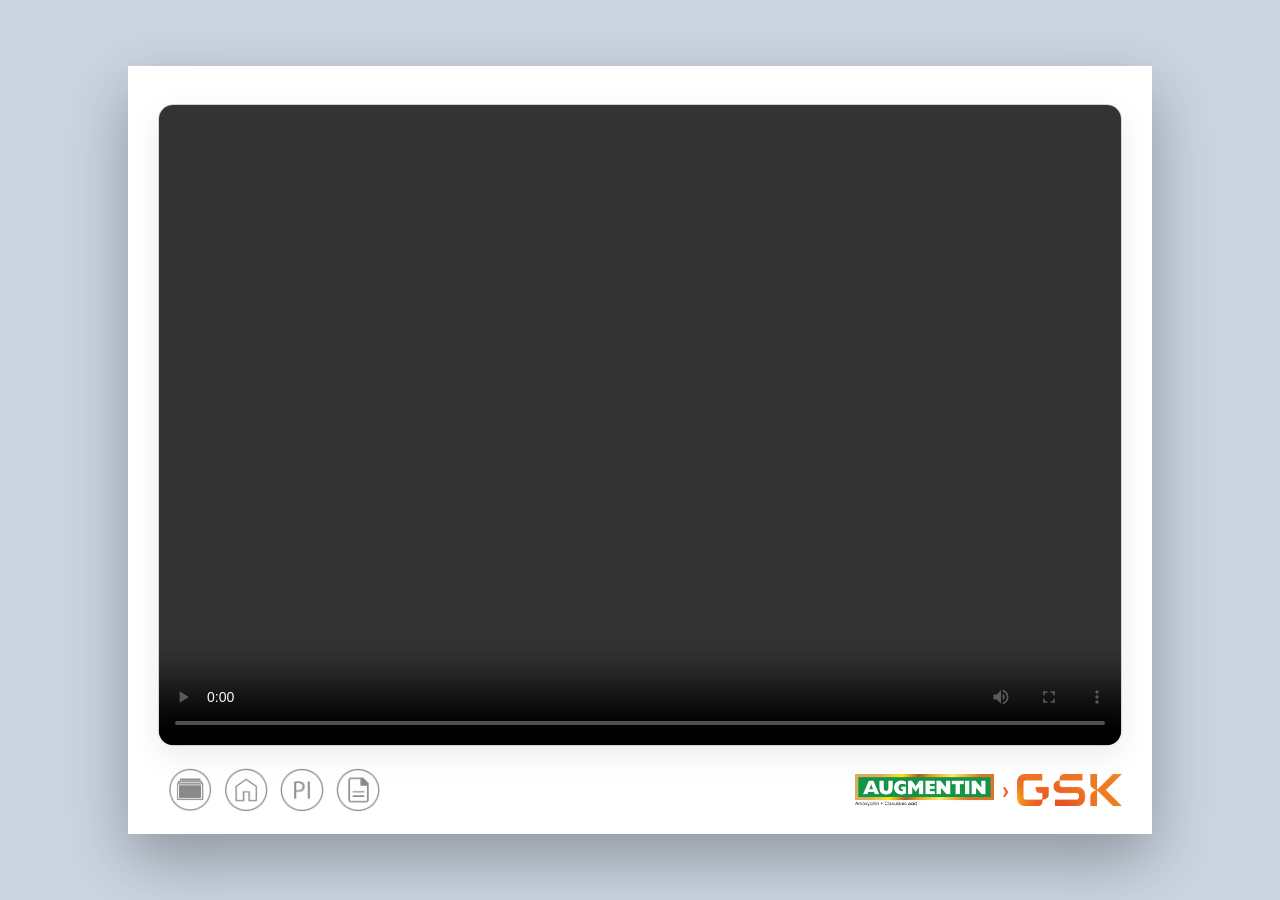
==== commit 7eb5e7b5: "Icons Fixed" ====
--- a/index.html
+++ b/index.html
@@ -29,7 +29,7 @@
         <section class="slide active" id="slide-1">
           <div class="full-img-slide">
             <div class="video-container">
-              <video id="slide1Video" autoplay loop muted playsinline preload="auto">
+              <video id="slide1Video" controls="play-pause-only" playsinline>
                 <source src="media/videos/slide1.mp4" type="video/mp4">
                 Your browser does not support the video tag.
               </video>
@@ -114,7 +114,8 @@
             <div class="p4-content">
               <div class="p4-header">
                 <img src="media/images/Page-4/3.png" alt="AUGMENTIN In ABRS" class="p4-brand">
-                <img src="media/images/Page-4/1.png" alt="Choose Augmentin to counter key ABRS pathogens" class="p4-banner">
+                <img src="media/images/Page-4/1.png" alt="Choose Augmentin to counter key ABRS pathogens"
+                  class="p4-banner">
               </div>
 
               <div class="p4-subhead">
@@ -183,19 +184,22 @@
               <div class="p5-features">
                 <div class="p5-feat">
                   <img src="media/images/5/icon1.png" alt="Controlled manufacturing">
-                  <p><span class="p5-green">Augmentin's Clavulanic acid</span><br>is made under controlled<br>conditions in <span class="p5-green">Irvine, Scotland⁸</span></p>
+                  <p><span class="p5-green">Augmentin's Clavulanic acid</span><br>is made under controlled<br>conditions
+                    in <span class="p5-green">Irvine, Scotland⁸</span></p>
                 </div>
                 <img src="media/images/Page-4/Line.png" alt="" class="p5-divider">
                 <div class="p5-feat">
                   <img src="media/images/5/icon-2.png" alt="Global shipping">
-                  <p><span class="p5-green">Clavulanic acid is</span> shipped<br>globally in temperature<br><span class="p5-green">controlled conditions⁸</span></p>
+                  <p><span class="p5-green">Clavulanic acid is</span> shipped<br>globally in temperature<br><span
+                      class="p5-green">controlled conditions⁸</span></p>
                 </div>
               </div>
 
               <div class="p5-tip">
                 <img src="media/images/5/Poly Line.png" alt="AUGMENTIN Administration Tip" class="p5-tip-tab">
                 <div class="p5-tip-box">
-                  Take AUGMENTIN at the start of a meal to improve absorption<br>and to minimize potential gastrointestinal intolerance
+                  Take AUGMENTIN at the start of a meal to improve absorption<br>and to minimize potential
+                  gastrointestinal intolerance
                 </div>
               </div>
 
@@ -263,161 +267,6 @@
               </div>
             </div>
           </div>
-        </section>       <!-- ==========================================================================
-             PAGE 8: References (Exact PDF Replica Slide)
-             ========================================================================== -->
-        <section class="slide" id="slide-7">
-          <div class="artwork-slide p8-slide">
-            <!-- Top-Left Corner Vector -->
-            <svg class="corner-svg art-corner-tl" viewBox="0 0 150 110" fill="none" xmlns="http://www.w3.org/2000/svg">
-              <defs>
-                <linearGradient id="goldGradTL8" x1="0%" y1="0%" x2="100%" y2="100%">
-                  <stop offset="0%" stop-color="#E2A11C" />
-                  <stop offset="50%" stop-color="#F3C84D" />
-                  <stop offset="100%" stop-color="#CE880A" />
-                </linearGradient>
-              </defs>
-              <path d="M 0 15 Q 0 0 15 0 L 125 0 L 78 46 L 42 46 L 0 88 Z" fill="url(#goldGradTL8)" />
-              <path d="M 0 88 L 42 46 L 78 46 L 125 0 L 142 0 L 88 56 L 36 56 L 0 95 Z" fill="#008542" />
-            </svg>
-
-            <!-- Bottom-Right Corner Vector -->
-            <svg class="corner-svg art-corner-br" viewBox="0 0 150 110" fill="none" xmlns="http://www.w3.org/2000/svg">
-              <defs>
-                <linearGradient id="goldGradBR8" x1="100%" y1="100%" x2="0%" y2="0%">
-                  <stop offset="0%" stop-color="#E2A11C" />
-                  <stop offset="50%" stop-color="#F3C84D" />
-                  <stop offset="100%" stop-color="#CE880A" />
-                </linearGradient>
-              </defs>
-              <path d="M 150 95 Q 150 110 135 110 L 25 110 L 72 64 L 108 64 L 150 22 Z" fill="url(#goldGradBR8)" />
-              <path d="M 150 22 L 108 64 L 72 64 L 25 110 L 8 110 L 62 54 L 114 54 L 150 15 Z" fill="#008542" />
-            </svg>
-
-            <div class="ref-container">
-              <div class="ref-header">
-                <h2 class="ref-title">References</h2>
-                <div class="gold-separator-bar"></div>
-              </div>
-
-              <ol class="ref-list">
-                <li>Patel ZM, Hwang PH. Acute Bacterial Rhinosinusitis. Infections of the Ears, Nose, Throat, and Sinuses. 2018 May 4:133–43.</li>
-                <li>Shrestha, K. K., Dhungana, A., Joshi, R. R., Shrestha, S., &amp; Mishra, S. (2025). Prevalence of Common Ear Nose and Throat Diseases in a Tertiary Care Center during Monsoon Season in Nepal. Nepal Medical College Journal, 27(1), 70–75.</li>
-                <li>Augmentin 625_1gm Duo Prescribing Information, India. Version: AUG-TAB-PI-IN-2025-01. Dated 16-Oct-2025.</li>
-                <li>Torumkuney D, Veeraraghavan B, Patil N, et al. Results from the Survey of Antibiotic Resistance (SOAR) 2018–21 in India: data based on CLSI, EUCAST (dose-specific) and pharmacokinetic/pharmacodynamic (PK/PD) breakpoints. J Antimicrob Chemother. 2025;80 (Suppl 3):38-52.</li>
-                <li>Wormald PJ. Treating acute sinusitis. Australian Prescriber Vol. 23 No. 2 2000.</li>
-                <li>National Treatment Guidelines for Antimicrobial Use in Infectious Disease Syndromes. National Centre for Disease Control (NCDC) &amp; Indian Council of Medical Research (ICMR). July 2025. Accessed June 23, 2026. https://ncdc.mohfw.gov.in/wp-content/uploads/2025/08/NTG-Version-31st-July-final.pdf</li>
-                <li>GSK. Data on file. 23446_2617830</li>
-                <li>GSK. Data on file. 2019N419945_00_2019_1–7.</li>
-              </ol>
-            </div>
-          </div>
-        </section>
-
-        <!-- ==========================================================================
-             PAGE 9: Key Safety Information + Abbreviated PI (PDF p9)
-             ========================================================================== -->
-        <section class="slide" id="slide-8">
-          <div class="artwork-slide p9-slide">
-            <!-- Top-Left Corner Vector -->
-            <svg class="corner-svg art-corner-tl" viewBox="0 0 150 110" fill="none" xmlns="http://www.w3.org/2000/svg">
-              <defs>
-                <linearGradient id="goldGradTL9" x1="0%" y1="0%" x2="100%" y2="100%">
-                  <stop offset="0%" stop-color="#E2A11C" />
-                  <stop offset="50%" stop-color="#F3C84D" />
-                  <stop offset="100%" stop-color="#CE880A" />
-                </linearGradient>
-              </defs>
-              <path d="M 0 15 Q 0 0 15 0 L 125 0 L 78 46 L 42 46 L 0 88 Z" fill="url(#goldGradTL9)" />
-              <path d="M 0 88 L 42 46 L 78 46 L 125 0 L 142 0 L 88 56 L 36 56 L 0 95 Z" fill="#008542" />
-            </svg>
-
-            <!-- Bottom-Right Corner Vector -->
-            <svg class="corner-svg art-corner-br" viewBox="0 0 150 110" fill="none" xmlns="http://www.w3.org/2000/svg">
-              <defs>
-                <linearGradient id="goldGradBR9" x1="100%" y1="100%" x2="0%" y2="0%">
-                  <stop offset="0%" stop-color="#E2A11C" />
-                  <stop offset="50%" stop-color="#F3C84D" />
-                  <stop offset="100%" stop-color="#CE880A" />
-                </linearGradient>
-              </defs>
-              <path d="M 150 95 Q 150 110 135 110 L 25 110 L 72 64 L 108 64 L 150 22 Z" fill="url(#goldGradBR9)" />
-              <path d="M 150 22 L 108 64 L 72 64 L 25 110 L 8 110 L 62 54 L 114 54 L 150 15 Z" fill="#008542" />
-            </svg>
-
-            <div class="pi-slide-wrap">
-              <div class="pi-header-area">
-                <h2 class="pi-main-title">Key Safety Information<sup>3</sup></h2>
-                <div class="gold-separator-bar"></div>
-              </div>
-
-              <div class="pi-body-scroll">
-                <ul class="pi-ksi-list">
-                  <li><strong>Contraindications:</strong> In patients with a history of hypersensitivity to beta-lactams, e.g., penicillins and cephalosporins, Augmentin-associated jaundice/hepatic dysfunction.</li>
-                  <li><strong>Special warnings and Precautions:</strong> Before initiating therapy, careful enquiry should be made concerning previous hypersensitivity reactions to penicillins, cephalosporins, or other allergens. The use of Augmentin should be avoided in pregnancy unless considered essential.</li>
-                  <li><strong>Undesirable Effects:</strong> Very Common – Diarrhoea (adults); Common – Mucocutaneous candidiasis, diarrhoea (children), nausea, vomiting.</li>
-                </ul>
-
-                <p class="pi-legal-banner">For the use only of Registered Medical Practitioners or a Hospital or a Laboratory</p>
-
-                <div class="pi-section-title">Abbreviated Prescribing information for AUGMENTIN formulations</div>
-                <div class="pi-content-text">
-                  <p><strong>QUALITATIVE AND QUANTITATIVE COMPOSITION:</strong> I.V. AUGMENTIN 300mg (Paediatric) / 600mg/ 1.2g: Each vial of 300 mg, 600 mg and 1.2 g contains Amoxycillin Sodium IP (Sterile) equivalent to Amoxycillin 250 mg, 500 mg, 1000 mg and Potassium Clavulanate IP (Sterile) equivalent to Clavulanic Acid 50 mg, 100 mg, 200 mg respectively. AUGMENTIN 375: Each tablet contains Amoxycillin Trihydrate IP equivalent to Amoxycillin 250 mg and Potassium Clavulanate Diluted IP equivalent to Clavulanic Acid 125 mg. AUGMENTIN 625 / 1g DUO: Each 625 mg and 1g tablet contains Amoxycillin Trihydrate IP equivalent to Amoxycillin 500 mg and 875 mg respectively, and Potassium Clavulanate Diluted IP equivalent to Clavulanic Acid 125 mg. AUGMENTIN DUO: Each 5 mL of reconstituted suspension contains Amoxycillin Trihydrate IP equivalent to Amoxycillin 200 mg and Potassium Clavulanate Diluted IP equivalent to Clavulanic Acid 28.5 mg. AUGMENTIN DDS: Each 5 mL of reconstituted suspension contains Amoxycillin Trihydrate IP equivalent to Amoxycillin 400 mg and Potassium Clavulanate Diluted IP equivalent to Clavulanic Acid 57 mg. AUGMENTIN ES: Each 5 mL of the reconstituted suspension contains Amoxycillin Trihydrate IP equivalent to Amoxycillin 600 mg &amp; Potassium Clavulanate Diluted IP equivalent to Clavulanic Acid 42.9 mg.</p>
-                  <p><strong>THERAPEUTIC INDICATIONS:</strong> For all formulations: Short term treatment of bacterial infections at following sites when caused by amoxicillin-clavulanate-susceptible organisms: Upper and Lower Respiratory Tract Infections. For all formulations except AUGMENTIN ES: Genito-urinary Tract Infections, Skin and Soft Tissue Infections. For all formulations except AUGMENTIN DUO, AUGMENTIN DDS &amp; AUGMENTIN ES: Bone and joint infections, and other infections. For all formulations except I.V. AUGMENTIN 300mg (Paediatric) / 600mg/ 1.2g &amp; AUGMENTIN ES: Dental infections. Only for I.V. AUGMENTIN: Prophylaxis against infection in major surgical procedures such as gastrointestinal, pelvic, head and neck, cardiac, renal, joint replacement and biliary tract.</p>
-                  <p><strong>POSOLOGY AND METHOD OF ADMINISTRATION:</strong> I.V. AUGMENTIN 300mg (Paediatric) / 600mg/ 1.2g: Treatment of infections: Adults and children &gt;12 years: 1.2 g 8 hourly*. Children 3 months-12 years: 30 mg/kg 8 hourly*. *In more serious infections, increase frequency to 6 hourly. Children 0-3 months: 30 mg/kg every 12 hours in premature infants and full-term infants during perinatal period, increasing to 8 hours thereafter. Adult dosage for surgical prophylaxis: 1.2 g given at induction of anaesthesia. Operations with high risk of infection, e.g. colorectal surgery, may require 3 to 4 doses of 1.2 g in a 24-hour period (usually given at 0, 8, 16 and 24 hours). Hepatic impairment: Dose with caution. Monitor hepatic function at regular intervals. Renal impairment: Adults: Creatinine clearance (CrCl) &gt;30 mL/min: No change in dosage; for CrCl &gt; 30 mL/min reduce dose as given in full prescribing information. Children: Similar dose reduction should be made. Administration: I.V. AUGMENTIN 600 mg/1.2 g may be administered by intravenous injection or by intermittent infusion. Not suitable for intramuscular administration. I.V. AUGMENTIN 300 mg administered only by intravenous injection. Not suitable for intermittent infusion or intramuscular administration. Administration for all oral formulations: To minimize the potential gastrointestinal intolerance, administer at start of meal. Treatment should not exceed 14 days without review. Therapy can be started parenterally and continued with an oral preparation. Hepatic impairment (for all oral formulations): Dose with caution. Monitor hepatic function at regular intervals. AUGMENTIN 375 and AUGMENTIN 625/1g DUO: Not recommended in children &lt;12 years. Adults and children &gt; 12 years: Mild - Moderate infections: One 375 mg tablet every 8 hours or one 625 mg tablet every 12 hours; Severe infections: Two 375 mg tablets every 8 hours or one 625 mg tablet every 8 hours or one 1g tablet every 12 hours. Renal impairment: No dose adjustment required in patients with CrCl &gt; 30 mL/min. 1g tablet should only be used in patients with CrCl &gt; 30 mL/min. Dosage adjustment required for 375 and 625 mg tablet if CrCl ≥ 0 mL/min. Refer to full prescribing information for further details. AUGMENTIN DUO: Children ≥ 2 years: Mild to moderate infections: 12 to 16 kg: 5mL every 12 hours; 17 to 26 kg: 10mL every 12 hours. More serious infections: 12 to 16 kg: 10mL every 12 hours; 17 to 26 kg: 15mL every 12 hours. AUGMENTIN DDS: Children ≥ 2 years: Mild to moderate infections: 12 to 16 kg: 2.5mL every 12 hours; 17 to 26 kg: 5mL every 12 hours; 27 to 35 kg: 7.5mL every 12 hours; 36 to &lt;40kg: 10mL every 12 hours. More serious infections: 12 to 16 kg: 5mL every 12 hours; 17 to 26 kg: 7.5mL every 12 hours; 27 to 35 kg: 10mL every 12 hours; 36 to &lt;40kg: 12.5mL every 12 hours. AUGMENTIN DUO and AUGMENTIN DDS suspension usage in children aged 2 months to 2 years: Dosing done according to body weight as provided in full prescribing information. Infants &lt;2 months: Insufficient experience to make dosage recommendations. AUGMENTIN ES: AUGMENTIN ES is recommended for use in children aged 3 months and older. There is no experience with AUGMENTIN ES in adults. Children (3 months and older): AUGMENTIN ES is recommended for dosing at 90/6.4 mg/kg/day in 2 divided doses at 12-hourly intervals for 10 days. There is no experience in paediatric patients weighing more than 40 kg. There is no clinical data on amoxycillin-clavulanate in children under 3 months of age. 8 kg : 3 ml every 12 hours, 12 kg : 4.5 ml every 12 hours, 16 kg : 6 ml every 12 hours, 20 kg : 7.5 ml every 12 hours, 24 kg : 9 ml every 12 hours.</p>
-                </div>
-              </div>
-            </div>
-          </div>
-        </section>
-
-        <!-- ==========================================================================
-             PAGE 10: Abbreviated PI continued + legal (PDF p10)
-             ========================================================================== -->
-        <section class="slide" id="slide-9">
-          <div class="artwork-slide p10-slide">
-            <!-- Top-Left Corner Vector -->
-            <svg class="corner-svg art-corner-tl" viewBox="0 0 150 110" fill="none" xmlns="http://www.w3.org/2000/svg">
-              <defs>
-                <linearGradient id="goldGradTL10" x1="0%" y1="0%" x2="100%" y2="100%">
-                  <stop offset="0%" stop-color="#E2A11C" />
-                  <stop offset="50%" stop-color="#F3C84D" />
-                  <stop offset="100%" stop-color="#CE880A" />
-                </linearGradient>
-              </defs>
-              <path d="M 0 15 Q 0 0 15 0 L 125 0 L 78 46 L 42 46 L 0 88 Z" fill="url(#goldGradTL10)" />
-              <path d="M 0 88 L 42 46 L 78 46 L 125 0 L 142 0 L 88 56 L 36 56 L 0 95 Z" fill="#008542" />
-            </svg>
-
-            <!-- Bottom-Right Corner Vector -->
-            <svg class="corner-svg art-corner-br" viewBox="0 0 150 110" fill="none" xmlns="http://www.w3.org/2000/svg">
-              <defs>
-                <linearGradient id="goldGradBR10" x1="100%" y1="100%" x2="0%" y2="0%">
-                  <stop offset="0%" stop-color="#E2A11C" />
-                  <stop offset="50%" stop-color="#F3C84D" />
-                  <stop offset="100%" stop-color="#CE880A" />
-                </linearGradient>
-              </defs>
-              <path d="M 150 95 Q 150 110 135 110 L 25 110 L 72 64 L 108 64 L 150 22 Z" fill="url(#goldGradBR10)" />
-              <path d="M 150 22 L 108 64 L 72 64 L 25 110 L 8 110 L 62 54 L 114 54 L 150 15 Z" fill="#008542" />
-            </svg>
-
-            <div class="p10-content-wrap">
-              <div class="pi-content-text p10-top-text">
-                <p>28 kg : 10.5 ml every 12 hours, 32 kg : 12 ml every 12 hours, 36 kg : 13.5 ml every 12 hours. Amoxycillin-clavulanate ES does not contain the same amount of clavulanic acid (as the potassium salt) as any of the other amoxycillin-clavulanate suspensions. Amoxycillin-clavulanate ES 600 mg/5 mL contains 42.9 mg of clavulanic acid per 5 mL whereas amoxycillin-clavulanate 200 mg/5 mL suspension contains 28.5 mg of clavulanic acid per 5 mL and the 400 mg/5 mL suspension contains 57 mg of clavulanic acid per 5 mL. Therefore, the amoxycillin-clavulanate 200 mg/5 mL and 400 mg/5 mL suspensions should not be substituted for amoxycillin-clavulanate ES 600 mg/5 mL, as they are not interchangeable. Renal Impairment: Not recommended if CrCl &lt; 30 mL/min. No dose adjustment for CrCl &gt;30mL/min.</p>
-                <p><strong>CONTRAINDICATIONS:</strong> Hypersensitivity to beta-lactams; previous history of AUGMENTIN-associated jaundice/hepatic dysfunction.</p>
-                <p><strong>SPECIAL WARNINGS AND PRECAUTIONS FOR USE:</strong> Careful enquiry about previous hypersensitivity reactions to penicillins, cephalosporins, or other allergens. Hypersensitivity reactions can also progress to Kounis syndrome, a serious allergic reaction that can result in myocardial infarction. If allergic reaction occurs discontinue AUGMENTIN and institute appropriate alternative therapy. Serious anaphylactic reactions require immediate emergency treatment with adrenaline. Oxygen, intravenous steroids and airway management may be required. Should be used with caution in patients with hepatic dysfunction. Avoid if infectious mononucleosis is suspected. Prolonged use may result in overgrowth of non-susceptible organisms. Pseudomembranous colitis reported with antibiotic use; consider its diagnosis if diarrhoea develops during or after antibiotic use. If prolonged/significant diarrhoea or patient experiences abdominal cramps, discontinue immediately and investigate further. Abnormal prolongation of prothrombin time [increased INR] reported rarely in patients receiving concurrent oral anticoagulants; adjustments in dose of anticoagulants may be necessary to maintain desired level of anticoagulation. During parenteral administration of high doses sodium content must be taken into account in patients on a sodium restricted diet. In patients with reduced urine output, crystalluria reported very rarely; maintain adequate fluid intake and urinary output to reduce possibility of amoxycillin crystalluria. AUGMENTIN DUO and AUGMENTIN DDS contain aspartame; use with caution in patients with phenylketonuria. Drug-induced enterocolitis syndrome has been reported mainly in children receiving AUGMENTIN. Drug-induced enterocolitis syndrome is an allergic reaction with the leading symptom of protracted vomiting (1-4 hours after medicinal product administration) in the absence of allergic skin or respiratory symptoms. Further symptoms could comprise abdominal pain, lethargy, diarrhoea, hypotension or leucocytosis with neutrophilia. In severe cases, drug-induced enterocolitis syndrome can progress to shock.</p>
-                <p><strong>UNDESIRABLE EFFECTS:</strong> Very Common (≥ 1/10): Diarrhoea (oral formulations in adults). Common (≥ 1/100 to &lt; 1/10): Mucocutaneous candidiasis, diarrhoea (oral formulations in children and parenteral), nausea (oral formulations), vomiting (oral formulations). Uncommon (≥ 1/1000 to &lt; 1/100): Dizziness, headache, nausea (parenteral formulation), vomiting (parenteral formulation), indigestion, moderate rise in AST and/or ALT, skin rash, pruritus, urticaria. Rare (≥ 1/10,000 to &lt; 1/1000): Reversible leucopenia (including neutropenia), thrombocytopenia, thrombophlebitis at the site of injection (parenteral formulation), erythema multiforme. Very rare (&lt; 1/10,000): Kounis syndrome, Reversible agranulocytosis, haemolytic anaemia, prolongation of bleeding time and prothrombin time, angioneurotic oedema, anaphylaxis, serum sickness-like syndrome, hypersensitivity vasculitis, reversible hyperactivity (oral formulations), aseptic meningitis, convulsions, antibiotic-associated colitis (including pseudomembranous colitis and haemorrhagic colitis), black hairy tongue (oral formulations), superficial tooth discolouration in children (oral suspension), hepatitis and cholestatic jaundice, Stevens-Johnson syndrome, toxic epidermal necrolysis, bullous exfoliative-dermatitis, acute generalised exanthemous pustulosis (AGEP), drug reaction with eosinophilia and systemic symptoms (DRESS), symmetrical drug-related intertriginous and flexural exanthema (SDRIFE) (baboon syndrome), interstitial nephritis, crystalluria, drug-induced enterocolitis syndrome, linear IgA disease.</p>
-                <p style="margin-top: 8px;"><strong>AUG/API/IN updated 12-Jan-2026</strong></p>
-              </div>
-
-              <div class="pi-meta-block">
-                For the use only of a registered medical practitioner or a hospital or a laboratory. Trademarks are owned by or licensed to the GSK group of companies. Refer to full prescribing information before use. Registered medical practitioners can refer company website http://india-pharma.gsk.com/en-in/products/prescribing-information/ for full Product Information. Please report adverse events with any GSK product to the company at india.pharmacovigilance@gsk.com. &copy;2026 GSK group of companies or its licensor.<br>
-                For more information, please contact: GlaxoSmithKline Pharmaceuticals Limited. Dr. Annie Besant Road, Worli, Mumbai – 400030 (India).
-                <div class="pi-cl-code">CL code: PM-IN-ACA-EDTL-260017 | DOP: June 2026</div>
-              </div>
-            </div>
-          </div>
         </section>
 
       </div>
@@ -429,13 +278,10 @@
          ========================================================================== -->
     <div class="veeva-bottom-bar">
       <div class="quicklinks-group">
-        <button class="ql-icon-btn" id="btnHome" title="Home"><i class="fa-solid fa-house"></i></button>
-        <button class="ql-icon-btn" id="btnMenu" title="Menu"><i class="fa-solid fa-layer-group"></i></button>
-        <button class="ql-icon-btn" id="btnPI" title="Prescribing Info"><span
-            style="font-weight:bold; font-size:13px;">PI</span></button>
-        <button class="ql-icon-btn" id="btnRef" title="References"><i class="fa-regular fa-file-lines"></i></button>
-        <button class="ql-icon-btn" id="btnPrev" title="Previous"><i class="fa-solid fa-chevron-left"></i></button>
-        <button class="ql-icon-btn" id="btnNext" title="Next"><i class="fa-solid fa-chevron-right"></i></button>
+        <button class="ql-icon-btn" title="Menu"><img src="media/icons/Layer.png" alt="Menu"></button>
+        <button class="ql-icon-btn" id="btnHome" title="Home"><img src="media/icons/home.png" alt="Home"></button>
+        <button class="ql-icon-btn" id="btnPI" title="Prescribing Info"><img src="media/icons/PI.png" alt="Prescribing Information"></button>
+        <button class="ql-icon-btn" id="btnRef" title="References"><img src="media/icons/refer.png" alt="References"></button>
       </div>
 
       <div class="gsk-pdf-logo-lockup">
@@ -449,42 +295,115 @@
          MODALS (PI, References, Menu)
          ========================================================================== -->
     <div class="modal-overlay" id="modalPI">
-      <div class="modal-card">
-        <div class="modal-header">
-          <span>Key Safety & Prescribing Information³</span>
-          <button class="modal-close-btn" onclick="closeModal('modalPI')">&times;</button>
+      <div class="modal-card modal-card-ref modal-card-pi">
+        <button class="modal-close-btn-ref" onclick="closeModal('modalPI')" aria-label="Close" title="Close Key Safety Information">&times;</button>
+        
+        <!-- Top-Left Corner Vector -->
+        <svg class="corner-svg art-corner-tl" viewBox="0 0 150 110" fill="none" xmlns="http://www.w3.org/2000/svg">
+          <defs>
+            <linearGradient id="goldGradTLPI" x1="0%" y1="0%" x2="100%" y2="100%">
+              <stop offset="0%" stop-color="#E2A11C" />
+              <stop offset="50%" stop-color="#F3C84D" />
+              <stop offset="100%" stop-color="#CE880A" />
+            </linearGradient>
+          </defs>
+          <path d="M 0 15 Q 0 0 15 0 L 125 0 L 78 46 L 42 46 L 0 88 Z" fill="url(#goldGradTLPI)" />
+          <path d="M 0 88 L 42 46 L 78 46 L 125 0 L 142 0 L 88 56 L 36 56 L 0 95 Z" fill="#008542" />
+        </svg>
+
+        <!-- Bottom-Right Corner Vector -->
+        <svg class="corner-svg art-corner-br" viewBox="0 0 150 110" fill="none" xmlns="http://www.w3.org/2000/svg">
+          <defs>
+            <linearGradient id="goldGradBRPI" x1="100%" y1="100%" x2="0%" y2="0%">
+              <stop offset="0%" stop-color="#E2A11C" />
+              <stop offset="50%" stop-color="#F3C84D" />
+              <stop offset="100%" stop-color="#CE880A" />
+            </linearGradient>
+          </defs>
+          <path d="M 150 95 Q 150 110 135 110 L 25 110 L 72 64 L 108 64 L 150 22 Z" fill="url(#goldGradBRPI)" />
+          <path d="M 150 22 L 108 64 L 72 64 L 25 110 L 8 110 L 62 54 L 114 54 L 150 15 Z" fill="#008542" />
+        </svg>
+
+        <div class="pi-slide-wrap">
+          <div class="pi-header-area">
+            <h2 class="pi-main-title">Key Safety Information<sup>3</sup></h2>
+            <div class="gold-separator-bar"></div>
+          </div>
+
+          <div class="pi-body-scroll">
+            <ul class="pi-ksi-list">
+              <li><strong>Contraindications:</strong> In patients with a history of hypersensitivity to beta-lactams, e.g., penicillins and cephalosporins, Augmentin-associated jaundice/hepatic dysfunction.</li>
+              <li><strong>Special warnings and Precautions:</strong> Before initiating therapy, careful enquiry should be made concerning previous hypersensitivity reactions to penicillins, cephalosporins, or other allergens. The use of Augmentin should be avoided in pregnancy unless considered essential.</li>
+              <li><strong>Undesirable Effects:</strong> Very Common – Diarrhoea (adults); Common – Mucocutaneous candidiasis, diarrhoea (children), nausea, vomiting.</li>
+            </ul>
+
+            <p class="pi-legal-banner">For the use only of Registered Medical Practitioners or a Hospital or a Laboratory</p>
+
+            <div class="pi-section-title">Abbreviated Prescribing information for AUGMENTIN formulations</div>
+            <div class="pi-content-text">
+              <p><strong>QUALITATIVE AND QUANTITATIVE COMPOSITION:</strong> I.V. AUGMENTIN 300mg (Paediatric) / 600mg/ 1.2g: Each vial of 300 mg, 600 mg and 1.2 g contains Amoxycillin Sodium IP (Sterile) equivalent to Amoxycillin 250 mg, 500 mg, 1000 mg and Potassium Clavulanate IP (Sterile) equivalent to Clavulanic Acid 50 mg, 100 mg, 200 mg respectively. AUGMENTIN 375: Each tablet contains Amoxycillin Trihydrate IP equivalent to Amoxycillin 250 mg and Potassium Clavulanate Diluted IP equivalent to Clavulanic Acid 125 mg. AUGMENTIN 625 / 1g DUO: Each 625 mg and 1g tablet contains Amoxycillin Trihydrate IP equivalent to Amoxycillin 500 mg and 875 mg respectively, and Potassium Clavulanate Diluted IP equivalent to Clavulanic Acid 125 mg. AUGMENTIN DUO: Each 5 mL of reconstituted suspension contains Amoxycillin Trihydrate IP equivalent to Amoxycillin 200 mg and Potassium Clavulanate Diluted IP equivalent to Clavulanic Acid 28.5 mg. AUGMENTIN DDS: Each 5 mL of reconstituted suspension contains Amoxycillin Trihydrate IP equivalent to Amoxycillin 400 mg and Potassium Clavulanate Diluted IP equivalent to Clavulanic Acid 57 mg. AUGMENTIN ES: Each 5 mL of the reconstituted suspension contains Amoxycillin Trihydrate IP equivalent to Amoxycillin 600 mg &amp; Potassium Clavulanate Diluted IP equivalent to Clavulanic Acid 42.9 mg.</p>
+              <p><strong>THERAPEUTIC INDICATIONS:</strong> For all formulations: Short term treatment of bacterial infections at following sites when caused by amoxicillin-clavulanate-susceptible organisms: Upper and Lower Respiratory Tract Infections. For all formulations except AUGMENTIN ES: Genito-urinary Tract Infections, Skin and Soft Tissue Infections. For all formulations except AUGMENTIN DUO, AUGMENTIN DDS &amp; AUGMENTIN ES: Bone and joint infections, and other infections. For all formulations except I.V. AUGMENTIN 300mg (Paediatric) / 600mg/ 1.2g &amp; AUGMENTIN ES: Dental infections. Only for I.V. AUGMENTIN: Prophylaxis against infection in major surgical procedures such as gastrointestinal, pelvic, head and neck, cardiac, renal, joint replacement and biliary tract.</p>
+              <p><strong>POSOLOGY AND METHOD OF ADMINISTRATION:</strong> I.V. AUGMENTIN 300mg (Paediatric) / 600mg/ 1.2g: Treatment of infections: Adults and children &gt;12 years: 1.2 g 8 hourly*. Children 3 months-12 years: 30 mg/kg 8 hourly*. *In more serious infections, increase frequency to 6 hourly. Children 0-3 months: 30 mg/kg every 12 hours in premature infants and full-term infants during perinatal period, increasing to 8 hours thereafter. Adult dosage for surgical prophylaxis: 1.2 g given at induction of anaesthesia. Operations with high risk of infection, e.g. colorectal surgery, may require 3 to 4 doses of 1.2 g in a 24-hour period (usually given at 0, 8, 16 and 24 hours). Hepatic impairment: Dose with caution. Monitor hepatic function at regular intervals. Renal impairment: Adults: Creatinine clearance (CrCl) &gt;30 mL/min: No change in dosage; for CrCl &gt; 30 mL/min reduce dose as given in full prescribing information. Children: Similar dose reduction should be made. Administration: I.V. AUGMENTIN 600 mg/1.2 g may be administered by intravenous injection or by intermittent infusion. Not suitable for intramuscular administration. I.V. AUGMENTIN 300 mg administered only by intravenous injection. Not suitable for intermittent infusion or intramuscular administration. Administration for all oral formulations: To minimize the potential gastrointestinal intolerance, administer at start of meal. Treatment should not exceed 14 days without review. Therapy can be started parenterally and continued with an oral preparation. Hepatic impairment (for all oral formulations): Dose with caution. Monitor hepatic function at regular intervals. AUGMENTIN 375 and AUGMENTIN 625/1g DUO: Not recommended in children &lt;12 years. Adults and children &gt; 12 years: Mild - Moderate infections: One 375 mg tablet every 8 hours or one 625 mg tablet every 12 hours; Severe infections: Two 375 mg tablets every 8 hours or one 625 mg tablet every 8 hours or one 1g tablet every 12 hours. Renal impairment: No dose adjustment required in patients with CrCl &gt; 30 mL/min. 1g tablet should only be used in patients with CrCl &gt; 30 mL/min. Dosage adjustment required for 375 and 625 mg tablet if CrCl ≥ 0 mL/min. Refer to full prescribing information for further details. AUGMENTIN DUO: Children ≥ 2 years: Mild to moderate infections: 12 to 16 kg: 5mL every 12 hours; 17 to 26 kg: 10mL every 12 hours. More serious infections: 12 to 16 kg: 10mL every 12 hours; 17 to 26 kg: 15mL every 12 hours. AUGMENTIN DDS: Children ≥ 2 years: Mild to moderate infections: 12 to 16 kg: 2.5mL every 12 hours; 17 to 26 kg: 5mL every 12 hours; 27 to 35 kg: 7.5mL every 12 hours; 36 to &lt;40kg: 10mL every 12 hours. More serious infections: 12 to 16 kg: 5mL every 12 hours; 17 to 26 kg: 7.5mL every 12 hours; 27 to 35 kg: 10mL every 12 hours; 36 to &lt;40kg: 12.5mL every 12 hours. AUGMENTIN DUO and AUGMENTIN DDS suspension usage in children aged 2 months to 2 years: Dosing done according to body weight as provided in full prescribing information. Infants &lt;2 months: Insufficient experience to make dosage recommendations. AUGMENTIN ES: AUGMENTIN ES is recommended for use in children aged 3 months and older. There is no experience with AUGMENTIN ES in adults. Children (3 months and older): AUGMENTIN ES is recommended for dosing at 90/6.4 mg/kg/day in 2 divided doses at 12-hourly intervals for 10 days. There is no experience in paediatric patients weighing more than 40 kg. There is no clinical data on amoxycillin-clavulanate in children under 3 months of age. 8 kg : 3 ml every 12 hours, 12 kg : 4.5 ml every 12 hours, 16 kg : 6 ml every 12 hours, 20 kg : 7.5 ml every 12 hours, 24 kg : 9 ml every 12 hours. 28 kg : 10.5 ml every 12 hours, 32 kg : 12 ml every 12 hours, 36 kg : 13.5 ml every 12 hours. Amoxycillin-clavulanate ES does not contain the same amount of clavulanic acid (as the potassium salt) as any of the other amoxycillin-clavulanate suspensions. Amoxycillin-clavulanate ES 600 mg/5 mL contains 42.9 mg of clavulanic acid per 5 mL whereas amoxycillin-clavulanate 200 mg/5 mL suspension contains 28.5 mg of clavulanic acid per 5 mL and the 400 mg/5 mL suspension contains 57 mg of clavulanic acid per 5 mL. Therefore, the amoxycillin-clavulanate 200 mg/5 mL and 400 mg/5 mL suspensions should not be substituted for amoxycillin-clavulanate ES 600 mg/5 mL, as they are not interchangeable. Renal Impairment: Not recommended if CrCl &lt; 30 mL/min. No dose adjustment for CrCl &gt;30mL/min.</p>
+              <p><strong>CONTRAINDICATIONS:</strong> Hypersensitivity to beta-lactams; previous history of AUGMENTIN-associated jaundice/hepatic dysfunction.</p>
+              <p><strong>SPECIAL WARNINGS AND PRECAUTIONS FOR USE:</strong> Careful enquiry about previous hypersensitivity reactions to penicillins, cephalosporins, or other allergens. Hypersensitivity reactions can also progress to Kounis syndrome, a serious allergic reaction that can result in myocardial infarction. If allergic reaction occurs discontinue AUGMENTIN and institute appropriate alternative therapy. Serious anaphylactic reactions require immediate emergency treatment with adrenaline. Oxygen, intravenous steroids and airway management may be required. Should be used with caution in patients with hepatic dysfunction. Avoid if infectious mononucleosis is suspected. Prolonged use may result in overgrowth of non-susceptible organisms. Pseudomembranous colitis reported with antibiotic use; consider its diagnosis if diarrhoea develops during or after antibiotic use. If prolonged/significant diarrhoea or patient experiences abdominal cramps, discontinue immediately and investigate further. Abnormal prolongation of prothrombin time [increased INR] reported rarely in patients receiving concurrent oral anticoagulants; adjustments in dose of anticoagulants may be necessary to maintain desired level of anticoagulation. During parenteral administration of high doses sodium content must be taken into account in patients on a sodium restricted diet. In patients with reduced urine output, crystalluria reported very rarely; maintain adequate fluid intake and urinary output to reduce possibility of amoxycillin crystalluria. AUGMENTIN DUO and AUGMENTIN DDS contain aspartame; use with caution in patients with phenylketonuria. Drug-induced enterocolitis syndrome has been reported mainly in children receiving AUGMENTIN. Drug-induced enterocolitis syndrome is an allergic reaction with the leading symptom of protracted vomiting (1-4 hours after medicinal product administration) in the absence of allergic skin or respiratory symptoms. Further symptoms could comprise abdominal pain, lethargy, diarrhoea, hypotension or leucocytosis with neutrophilia. In severe cases, drug-induced enterocolitis syndrome can progress to shock.</p>
+              <p><strong>UNDESIRABLE EFFECTS:</strong> Very Common (≥ 1/10): Diarrhoea (oral formulations in adults). Common (≥ 1/100 to &lt; 1/10): Mucocutaneous candidiasis, diarrhoea (oral formulations in children and parenteral), nausea (oral formulations), vomiting (oral formulations). Uncommon (≥ 1/1000 to &lt; 1/100): Dizziness, headache, nausea (parenteral formulation), vomiting (parenteral formulation), indigestion, moderate rise in AST and/or ALT, skin rash, pruritus, urticaria. Rare (≥ 1/10,000 to &lt; 1/1000): Reversible leucopenia (including neutropenia), thrombocytopenia, thrombophlebitis at the site of injection (parenteral formulation), erythema multiforme. Very rare (&lt; 1/10,000): Kounis syndrome, Reversible agranulocytosis, haemolytic anaemia, prolongation of bleeding time and prothrombin time, angioneurotic oedema, anaphylaxis, serum sickness-like syndrome, hypersensitivity vasculitis, reversible hyperactivity (oral formulations), aseptic meningitis, convulsions, antibiotic-associated colitis (including pseudomembranous colitis and haemorrhagic colitis), black hairy tongue (oral formulations), superficial tooth discolouration in children (oral suspension), hepatitis and cholestatic jaundice, Stevens-Johnson syndrome, toxic epidermal necrolysis, bullous exfoliative-dermatitis, acute generalised exanthemous pustulosis (AGEP), drug reaction with eosinophilia and systemic symptoms (DRESS), symmetrical drug-related intertriginous and flexural exanthema (SDRIFE) (baboon syndrome), interstitial nephritis, crystalluria, drug-induced enterocolitis syndrome, linear IgA disease.</p>
+              <p style="margin-top: 8px;"><strong>AUG/API/IN updated 12-Jan-2026</strong></p>
+            </div>
+
+            <div class="pi-meta-block">
+              For the use only of a registered medical practitioner or a hospital or a laboratory. Trademarks are owned by or licensed to the GSK group of companies. Refer to full prescribing information before use. Registered medical practitioners can refer company website http://india-pharma.gsk.com/en-in/products/prescribing-information/ for full Product Information. Please report adverse events with any GSK product to the company at india.pharmacovigilance@gsk.com. &copy;2026 GSK group of companies or its licensor.<br>
+              For more information, please contact: GlaxoSmithKline Pharmaceuticals Limited. Dr. Annie Besant Road, Worli, Mumbai – 400030 (India).
+              <div class="pi-cl-code">CL code: PM-IN-ACA-EDTL-260017 | DOP: June 2026</div>
+            </div>
+          </div>
         </div>
-        <div class="modal-body">
-          <h4 style="color:var(--dark-green);">Contraindications</h4>
-          <p>Hypersensitivity to beta-lactams (e.g. penicillins, cephalosporins). Augmentin-associated jaundice/hepatic
-            dysfunction.</p>
-          <h4 style="color:var(--dark-green); margin-top:10px;">Special Warnings & Precautions</h4>
-          <p>Careful enquiry concerning previous hypersensitivity reactions. Anaphylactic reactions require immediate
-            emergency treatment with adrenaline.</p>
-          <h4 style="color:var(--dark-green); margin-top:10px;">Qualitative & Quantitative Composition</h4>
-          <p>AUGMENTIN 625 Duo: Amoxycillin 500mg + Clavulanic Acid 125mg. AUGMENTIN 1g Duo: Amoxycillin 875mg +
-            Clavulanic Acid 125mg.</p>
-        </div>
       </div>
     </div>
 
     <div class="modal-overlay" id="modalRef">
-      <div class="modal-card">
-        <div class="modal-header">
-          <span>References</span>
-          <button class="modal-close-btn" onclick="closeModal('modalRef')">&times;</button>
-        </div>
-        <div class="modal-body">
-          <ol style="padding-left:20px; line-height:1.6;">
-            <li>Patel ZM, Hwang PH. Acute Bacterial Rhinosinusitis. Infections of Ears, Nose, Throat. 2018 May:133–43.
-            </li>
-            <li>Shrestha KK, et al. Prevalence of Common Ear Nose and Throat Diseases in Tertiary Care. Nepal Med Coll
-              J. 2025;27(1):70–75.</li>
-            <li>Augmentin 625_1gm Duo Prescribing Information, India. Version: AUG-TAB-PI-IN-2025-01.</li>
-            <li>Torumkuney D, et al. SOAR 2018–21 in India. J Antimicrob Chemother. 2025;80 (Suppl 3):38-52.</li>
-            <li>Wormald PJ. Treating acute sinusitis. Australian Prescriber. 2000.</li>
-            <li>National Treatment Guidelines for Antimicrobial Use. NCDC & ICMR. July 2025.</li>
-            <li>GSK. Data on file. 23446_2617830.</li>
+      <div class="modal-card modal-card-ref">
+        <button class="modal-close-btn-ref" onclick="closeModal('modalRef')" aria-label="Close" title="Close References">&times;</button>
+        
+        <!-- Top-Left Corner Vector -->
+        <svg class="corner-svg art-corner-tl" viewBox="0 0 150 110" fill="none" xmlns="http://www.w3.org/2000/svg">
+          <defs>
+            <linearGradient id="goldGradTLRef" x1="0%" y1="0%" x2="100%" y2="100%">
+              <stop offset="0%" stop-color="#E2A11C" />
+              <stop offset="50%" stop-color="#F3C84D" />
+              <stop offset="100%" stop-color="#CE880A" />
+            </linearGradient>
+          </defs>
+          <path d="M 0 15 Q 0 0 15 0 L 125 0 L 78 46 L 42 46 L 0 88 Z" fill="url(#goldGradTLRef)" />
+          <path d="M 0 88 L 42 46 L 78 46 L 125 0 L 142 0 L 88 56 L 36 56 L 0 95 Z" fill="#008542" />
+        </svg>
+
+        <!-- Bottom-Right Corner Vector -->
+        <svg class="corner-svg art-corner-br" viewBox="0 0 150 110" fill="none" xmlns="http://www.w3.org/2000/svg">
+          <defs>
+            <linearGradient id="goldGradBRRef" x1="100%" y1="100%" x2="0%" y2="0%">
+              <stop offset="0%" stop-color="#E2A11C" />
+              <stop offset="50%" stop-color="#F3C84D" />
+              <stop offset="100%" stop-color="#CE880A" />
+            </linearGradient>
+          </defs>
+          <path d="M 150 95 Q 150 110 135 110 L 25 110 L 72 64 L 108 64 L 150 22 Z" fill="url(#goldGradBRRef)" />
+          <path d="M 150 22 L 108 64 L 72 64 L 25 110 L 8 110 L 62 54 L 114 54 L 150 15 Z" fill="#008542" />
+        </svg>
+
+        <div class="ref-container">
+          <div class="ref-header">
+            <h2 class="ref-title">References</h2>
+            <div class="gold-separator-bar"></div>
+          </div>
+
+          <ol class="ref-list">
+            <li>Patel ZM, Hwang PH. Acute Bacterial Rhinosinusitis. Infections of the Ears, Nose, Throat, and Sinuses. 2018 May 4:133–43.</li>
+            <li>Shrestha, K. K., Dhungana, A., Joshi, R. R., Shrestha, S., &amp; Mishra, S. (2025). Prevalence of Common Ear Nose and Throat Diseases in a Tertiary Care Center during Monsoon Season in Nepal. Nepal Medical College Journal, 27(1), 70–75.</li>
+            <li>Augmentin 625_1gm Duo Prescribing Information, India. Version: AUG-TAB-PI-IN-2025-01. Dated 16-Oct-2025.</li>
+            <li>Torumkuney D, Veeraraghavan B, Patil N, et al. Results from the Survey of Antibiotic Resistance (SOAR) 2018–21 in India: data based on CLSI, EUCAST (dose-specific) and pharmacokinetic/pharmacodynamic (PK/PD) breakpoints. J Antimicrob Chemother. 2025;80 (Suppl 3):38-52.</li>
+            <li>Wormald PJ. Treating acute sinusitis. Australian Prescriber Vol. 23 No. 2 2000.</li>
+            <li>National Treatment Guidelines for Antimicrobial Use in Infectious Disease Syndromes. National Centre for Disease Control (NCDC) &amp; Indian Council of Medical Research (ICMR). July 2025. Accessed June 23, 2026. <a href="https://ncdc.mohfw.gov.in/wp-content/uploads/2025/08/NTG-Version-31st-July-final.pdf" target="_blank" rel="noopener noreferrer" style="color: inherit; text-decoration: underline; word-break: break-all;">https://ncdc.mohfw.gov.in/wp-content/uploads/2025/08/NTG-Version-31st-July-final.pdf</a></li>
+            <li>GSK. Data on file. 23446_2617830</li>
             <li>GSK. Data on file. 2019N419945_00_2019_1–7.</li>
           </ol>
         </div>
@@ -492,30 +411,24 @@
     </div>
 
     <div class="modal-overlay" id="modalMenu">
-      <div class="modal-card" style="width:70%;">
+      <div class="modal-card" style="width:70%; max-width: 600px;">
         <div class="modal-header">
           <span>Slide Navigator</span>
-          <button class="modal-close-btn" onclick="closeModal('modalMenu')">&times;</button>
+          <button class="modal-close-btn" onclick="closeModal('modalMenu')" aria-label="Close">&times;</button>
         </div>
         <div class="modal-body" style="display:flex; flex-direction:column; gap:8px;">
-          <button class="ql-icon-btn" style="width:100%; border-radius:8px; height:38px; font-weight:bold;"
+          <button class="ql-icon-btn" style="width:100%; border-radius:8px; height:38px; font-weight:bold; justify-content: flex-start; padding-left: 16px;"
             onclick="goToSlide(0); closeModal('modalMenu');">Page 1: Patient Profile (Rahul, 34 Yrs)</button>
-          <button class="ql-icon-btn" style="width:100%; border-radius:8px; height:38px; font-weight:bold;"
+          <button class="ql-icon-btn" style="width:100%; border-radius:8px; height:38px; font-weight:bold; justify-content: flex-start; padding-left: 16px;"
             onclick="goToSlide(1); closeModal('modalMenu');">Page 2: Monsoon fuels ENT infections</button>
-          <button class="ql-icon-btn" style="width:100%; border-radius:8px; height:38px; font-weight:bold;"
+          <button class="ql-icon-btn" style="width:100%; border-radius:8px; height:38px; font-weight:bold; justify-content: flex-start; padding-left: 16px;"
             onclick="goToSlide(2); closeModal('modalMenu');">Page 3: SOAR Efficacy Data & NTG 2025</button>
-          <button class="ql-icon-btn" style="width:100%; border-radius:8px; height:38px; font-weight:bold;"
+          <button class="ql-icon-btn" style="width:100%; border-radius:8px; height:38px; font-weight:bold; justify-content: flex-start; padding-left: 16px;"
             onclick="goToSlide(3); closeModal('modalMenu');">Page 4: Quality Management System</button>
-          <button class="ql-icon-btn" style="width:100%; border-radius:8px; height:38px; font-weight:bold;"
+          <button class="ql-icon-btn" style="width:100%; border-radius:8px; height:38px; font-weight:bold; justify-content: flex-start; padding-left: 16px;"
             onclick="goToSlide(4); closeModal('modalMenu');">Page 5: Treating Everyday Heroes</button>
-          <button class="ql-icon-btn" style="width:100%; border-radius:8px; height:38px; font-weight:bold;"
+          <button class="ql-icon-btn" style="width:100%; border-radius:8px; height:38px; font-weight:bold; justify-content: flex-start; padding-left: 16px;"
             onclick="goToSlide(5); closeModal('modalMenu');">Page 6: Augmentin Formulations</button>
-          <button class="ql-icon-btn" style="width:100%; border-radius:8px; height:38px; font-weight:bold;"
-            onclick="goToSlide(6); closeModal('modalMenu');">Page 7: References</button>
-          <button class="ql-icon-btn" style="width:100%; border-radius:8px; height:38px; font-weight:bold;"
-            onclick="goToSlide(7); closeModal('modalMenu');">Page 8: Key Safety Information</button>
-          <button class="ql-icon-btn" style="width:100%; border-radius:8px; height:38px; font-weight:bold;"
-            onclick="goToSlide(8); closeModal('modalMenu');">Page 9: Abbreviated Prescribing Information</button>
         </div>
       </div>
     </div>
--- a/css/styles.css
+++ b/css/styles.css
@@ -106,7 +106,7 @@
   --keepout-action-h: 85px;
   --keepout-reaction-w: 115px;
   --keepout-reaction-h: 385px;
-  --keepout-swim-w: 115px;
+  --keepout-swim-w: 30px;
   --keepout-swim-h: 125px;
   --quicklink-hit: 44px;
 }
@@ -120,7 +120,8 @@
   -webkit-tap-highlight-color: transparent;
 }
 
-img, video {
+img,
+video {
   -webkit-user-drag: none;
   -khtml-user-drag: none;
   -moz-user-drag: none;
@@ -1719,7 +1720,7 @@
 }
 
 .ref-title {
-  font-family: 'Clash Display', 'Myriad Pro', Arial, sans-serif;
+  font-family: 'Arial', 'Myriad Pro', sans-serif;
   font-size: 26px;
   font-weight: 700;
   color: #1E293B;
@@ -1774,35 +1775,35 @@
 
 .pi-header-area {
   text-align: center;
-  margin-top: 4px;
-  margin-bottom: 12px;
+  margin-top: 2px;
+  margin-bottom: 16px;
 }
 
 .pi-main-title {
-  font-family: 'Clash Display', 'Myriad Pro', Arial, sans-serif;
-  font-size: 26px;
+  font-family: 'Arial', 'Myriad Pro', sans-serif;
+  font-size: 28px;
   font-weight: 700;
   color: #1E293B;
-  letter-spacing: -0.3px;
+  letter-spacing: -0.2px;
 }
 
 .pi-body-scroll {
   flex: 1;
   overflow-y: auto;
-  padding-right: 6px;
+  padding-right: 8px;
 }
 
 .pi-ksi-list {
   font-family: Arial, sans-serif;
-  font-size: 12.5px;
-  line-height: 1.45;
+  font-size: 13px;
+  line-height: 1.5;
   color: #1E293B;
-  padding-left: 18px;
-  margin-bottom: 10px;
+  padding-left: 20px;
+  margin-bottom: 12px;
 }
 
 .pi-ksi-list li {
-  margin-bottom: 4px;
+  margin-bottom: 6px;
 }
 
 .pi-legal-banner {
@@ -1810,28 +1811,28 @@
   font-size: 12px;
   font-weight: 700;
   color: #1E293B;
-  margin: 10px 0 6px;
+  margin: 12px 0 8px;
 }
 
 .pi-section-title {
-  font-family: 'Clash Display', 'Myriad Pro', Arial, sans-serif;
-  font-size: 16px;
+  font-family: 'Arial', sans-serif;
+  font-size: 15px;
   font-weight: 700;
   color: #1E293B;
-  margin-bottom: 6px;
+  margin-bottom: 8px;
   text-decoration: underline;
 }
 
 .pi-content-text {
   font-family: Arial, sans-serif;
-  font-size: 11px;
-  line-height: 1.45;
+  font-size: 11.5px;
+  line-height: 1.5;
   color: #334155;
   text-align: justify;
 }
 
 .pi-content-text p {
-  margin-bottom: 6px;
+  margin-bottom: 8px;
 }
 
 /* ==========================================================================
@@ -1929,6 +1930,27 @@
   transform: scale(1.05);
 }
 
+.quicklinks-group .ql-icon-btn {
+  background: transparent;
+  border: none;
+  box-shadow: none;
+  padding: 0;
+}
+
+.quicklinks-group .ql-icon-btn img {
+  width: 100%;
+  height: 100%;
+  object-fit: contain;
+  display: block;
+  transition: transform 0.2s ease, filter 0.2s ease;
+}
+
+.quicklinks-group .ql-icon-btn:hover,
+.quicklinks-group .ql-icon-btn.active {
+  border: none;
+  transform: scale(1.08);
+}
+
 .gsk-pdf-logo-lockup {
   display: flex;
   align-items: center;
@@ -2003,6 +2025,115 @@
   line-height: 1.55;
 }
 
+/* Reference Modal Popup (Matching PDF / Slide Artwork exactly) */
+.modal-card-ref {
+  width: 964px;
+  max-width: 964px;
+  height: 642px;
+  max-height: 642px;
+  position: relative;
+  background: radial-gradient(ellipse 130% 110% at 50% 25%, #FFFFFF 0%, #F5FAF6 50%, #E2EFE4 100%);
+  border-radius: var(--content-radius, 15px);
+  box-shadow: 0 16px 40px rgba(0, 0, 0, 0.28);
+  border: 1px solid #CBD5E1;
+  padding: 30px 48px 36px;
+  overflow: hidden;
+  display: flex;
+  flex-direction: column;
+}
+
+.modal-card-ref .ref-container {
+  width: 100%;
+  height: 100%;
+  overflow-y: auto;
+  z-index: 2;
+  padding: 0 6px;
+}
+
+.modal-card-ref .ref-header {
+  text-align: center;
+  margin-top: 2px;
+  margin-bottom: 20px;
+}
+
+.modal-card-ref .ref-title {
+  font-family: 'Arial', 'Myriad Pro', sans-serif;
+  font-size: 28px;
+  font-weight: 700;
+  color: #1E293B;
+  letter-spacing: -0.2px;
+}
+
+.modal-card-ref .gold-separator-bar {
+  width: 96%;
+  height: 3px;
+  background: linear-gradient(90deg, rgba(226, 161, 28, 0) 0%, #E2A11C 15%, #F3C84D 50%, #CE880A 85%, rgba(206, 136, 10, 0) 100%);
+  margin: 12px auto 0;
+  border-radius: 2px;
+}
+
+.modal-card-ref .ref-list {
+  font-family: Arial, sans-serif;
+  font-size: 13.5px;
+  color: #334155;
+  line-height: 1.62;
+  padding-left: 28px;
+  margin: 0;
+}
+
+.modal-card-ref .ref-list li {
+  margin-bottom: 10px;
+  padding-left: 6px;
+}
+
+.modal-card-ref .art-corner-tl {
+  position: absolute;
+  top: 0;
+  left: 0;
+  width: 140px;
+  height: auto;
+  pointer-events: none;
+  z-index: 1;
+}
+
+.modal-card-ref .art-corner-br {
+  position: absolute;
+  bottom: 0;
+  right: 0;
+  width: 140px;
+  height: auto;
+  pointer-events: none;
+  z-index: 1;
+}
+
+.modal-close-btn-ref {
+  position: absolute;
+  top: 12px;
+  right: 14px;
+  width: 34px;
+  height: 34px;
+  border-radius: 50%;
+  background: rgba(255, 255, 255, 0.9);
+  border: 1.5px solid #CBD5E1;
+  color: #475569;
+  font-size: 22px;
+  line-height: 1;
+  display: flex;
+  align-items: center;
+  justify-content: center;
+  cursor: pointer;
+  z-index: 10;
+  box-shadow: 0 2px 6px rgba(0, 0, 0, 0.12);
+  transition: all 0.2s ease;
+}
+
+.modal-close-btn-ref:hover {
+  background: #0D8040;
+  color: #FFFFFF;
+  border-color: #0D8040;
+  transform: scale(1.08);
+}
+
 .video-container {
   width: 100%;
 
@@ -2012,4 +2143,24 @@
   width: 100%;
   height: 100%;
   object-fit: cover;
+}
+
+.video-container {
+  position: relative;
+}
+
+.video-container video {
+  display: block;
+  width: 100%;
+}
+
+.play-btn {
+  position: absolute;
+  bottom: 20px;
+  left: 20px;
+  width: 50px;
+  height: 50px;
+  border: 0;
+  border-radius: 50%;
+  cursor: pointer;
 }
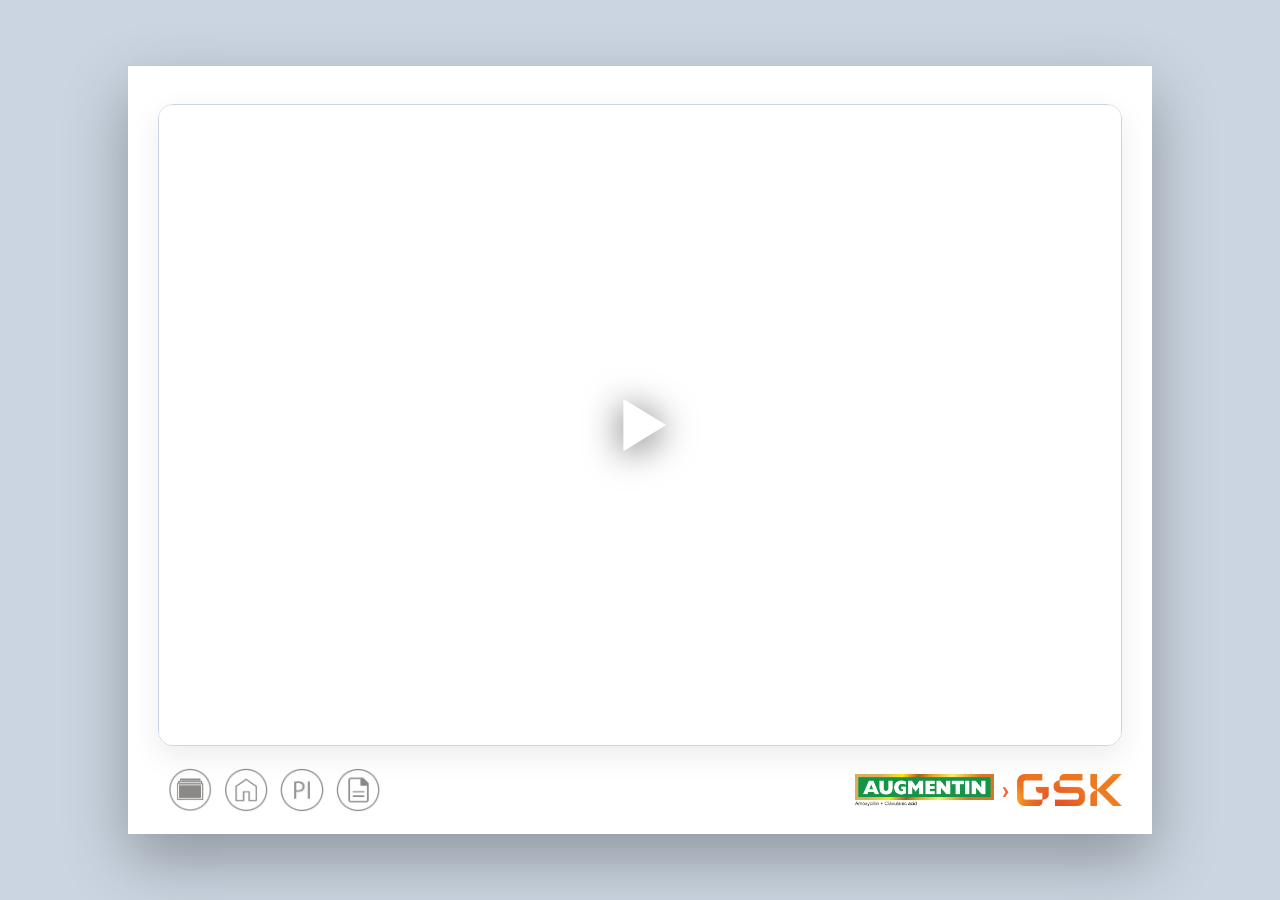
==== commit 896f524a: "Agumentin Page fixed" ====
--- a/index.html
+++ b/index.html
@@ -29,10 +29,18 @@
         <section class="slide active" id="slide-1">
           <div class="full-img-slide">
             <div class="video-container">
-              <video id="slide1Video" controls="play-pause-only" playsinline>
+              <video id="slide1Video" playsinline preload="auto">
                 <source src="media/videos/slide1.mp4" type="video/mp4">
                 Your browser does not support the video tag.
               </video>
+              <button class="center-video-btn" id="videoPlayPauseBtn" aria-label="Play Video" title="Play Video">
+                <svg class="icon-play" viewBox="0 0 64 64" fill="none" xmlns="http://www.w3.org/2000/svg">
+                  <path d="M 18 10 L 54 32 L 18 54 Z" fill="#FFFFFF"/>
+                </svg>
+                <svg class="icon-pause" viewBox="0 0 64 64" fill="none" xmlns="http://www.w3.org/2000/svg" style="display:none;">
+                  <path d="M 16 12 H 28 V 52 H 16 Z M 36 12 H 48 V 52 H 36 Z" fill="#FFFFFF"/>
+                </svg>
+              </button>
             </div>
           </div>
         </section>
@@ -278,7 +286,7 @@
          ========================================================================== -->
     <div class="veeva-bottom-bar">
       <div class="quicklinks-group">
-        <button class="ql-icon-btn" title="Menu"><img src="media/icons/Layer.png" alt="Menu"></button>
+        <button class="ql-icon-btn" id="btnMenu" title="Menu"><img src="media/icons/Layer.png" alt="Menu"></button>
         <button class="ql-icon-btn" id="btnHome" title="Home"><img src="media/icons/home.png" alt="Home"></button>
         <button class="ql-icon-btn" id="btnPI" title="Prescribing Info"><img src="media/icons/PI.png" alt="Prescribing Information"></button>
         <button class="ql-icon-btn" id="btnRef" title="References"><img src="media/icons/refer.png" alt="References"></button>
--- a/css/styles.css
+++ b/css/styles.css
@@ -2134,33 +2134,42 @@
   transform: scale(1.08);
 }
 
-.video-container {
-  width: 100%;
-
-}
-
-.video-container video {
-  width: 100%;
-  height: 100%;
-  object-fit: cover;
-}
-
-.video-container {
-  position: relative;
-}
-
-.video-container video {
+.center-video-btn {
+  position: absolute;
+  top: 50%;
+  left: 50%;
+  transform: translate(-50%, -50%);
+  width: 90px;
+  height: 90px;
+  background: transparent;
+  border: none;
+  outline: none;
+  display: flex;
+  align-items: center;
+  justify-content: center;
+  cursor: pointer;
+  z-index: 15;
+  transition: opacity 0.3s ease, transform 0.2s ease;
+  filter: drop-shadow(0 4px 18px rgba(0, 0, 0, 0.65));
+  padding: 0;
+}
+
+.center-video-btn:hover {
+  transform: translate(-50%, -50%) scale(1.12);
+}
+
+.center-video-btn svg {
+  width: 76px;
+  height: 76px;
   display: block;
-  width: 100%;
-}
-
-.play-btn {
-  position: absolute;
-  bottom: 20px;
-  left: 20px;
-  width: 50px;
-  height: 50px;
-  border: 0;
-  border-radius: 50%;
-  cursor: pointer;
+}
+
+.video-container.playing .center-video-btn {
+  opacity: 0;
+  pointer-events: none;
+}
+
+.video-container.playing:hover .center-video-btn {
+  opacity: 0.85;
+  pointer-events: auto;
 }
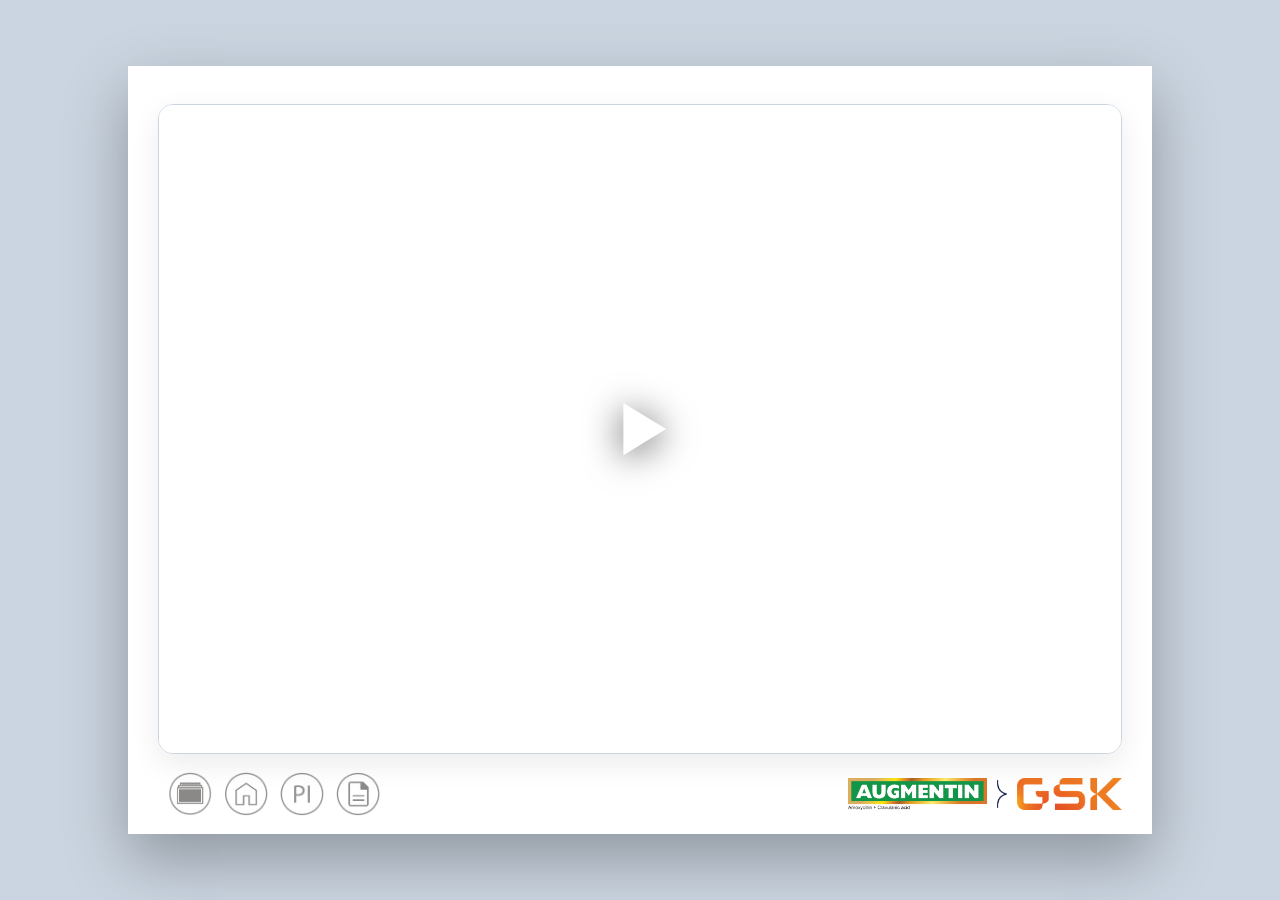
==== commit 01c44a50: "Fix" ====
--- a/index.html
+++ b/index.html
@@ -35,10 +35,11 @@
               </video>
               <button class="center-video-btn" id="videoPlayPauseBtn" aria-label="Play Video" title="Play Video">
                 <svg class="icon-play" viewBox="0 0 64 64" fill="none" xmlns="http://www.w3.org/2000/svg">
-                  <path d="M 18 10 L 54 32 L 18 54 Z" fill="#FFFFFF"/>
+                  <path d="M 18 10 L 54 32 L 18 54 Z" fill="#FFFFFF" />
                 </svg>
-                <svg class="icon-pause" viewBox="0 0 64 64" fill="none" xmlns="http://www.w3.org/2000/svg" style="display:none;">
-                  <path d="M 16 12 H 28 V 52 H 16 Z M 36 12 H 48 V 52 H 36 Z" fill="#FFFFFF"/>
+                <svg class="icon-pause" viewBox="0 0 64 64" fill="none" xmlns="http://www.w3.org/2000/svg"
+                  style="display:none;">
+                  <path d="M 16 12 H 28 V 52 H 16 Z M 36 12 H 48 V 52 H 36 Z" fill="#FFFFFF" />
                 </svg>
               </button>
             </div>
@@ -211,7 +212,7 @@
                 </div>
               </div>
 
-              <div class="art-footer-note"><strong>ABRS-</strong> Acute Bacterial Rhinosinusitis</div>
+              <div class="art-footer-note">ABRS - Acute Bacterial Rhinosinusitis</div>
             </div>
           </div>
         </section>
@@ -271,7 +272,7 @@
 
               <div class="art-footer-note p7-footer-note">
                 &dagger; AUGMENTIN 625 /1g DUO are not recommended in children of 12 years and under.<br>
-                <strong>ABRS-</strong> Acute Bacterial Rhinosinusitis
+                ABRS-Acute Bacterial Rhinosinusitis
               </div>
             </div>
           </div>
@@ -288,13 +289,15 @@
       <div class="quicklinks-group">
         <button class="ql-icon-btn" id="btnMenu" title="Menu"><img src="media/icons/Layer.png" alt="Menu"></button>
         <button class="ql-icon-btn" id="btnHome" title="Home"><img src="media/icons/home.png" alt="Home"></button>
-        <button class="ql-icon-btn" id="btnPI" title="Prescribing Info"><img src="media/icons/PI.png" alt="Prescribing Information"></button>
-        <button class="ql-icon-btn" id="btnRef" title="References"><img src="media/icons/refer.png" alt="References"></button>
+        <button class="ql-icon-btn" id="btnPI" title="Prescribing Info"><img src="media/icons/PI.png"
+            alt="Prescribing Information"></button>
+        <button class="ql-icon-btn" id="btnRef" title="References"><img src="media/icons/refer.png"
+            alt="References"></button>
       </div>
 
       <div class="gsk-pdf-logo-lockup">
         <img src="media/images/Page-1/Augentin logo.png" alt="AUGMENTIN">
-        <span style="color:var(--gsk-orange); font-size:22px; font-weight:bold;">›</span>
+        <img src="media/icons/bracket.png" alt="" class="logo-bracket">
         <img src="media/images/Page-1/GSK Logo.png" alt="GSK">
       </div>
     </div>
@@ -304,8 +307,9 @@
          ========================================================================== -->
     <div class="modal-overlay" id="modalPI">
       <div class="modal-card modal-card-ref modal-card-pi">
-        <button class="modal-close-btn-ref" onclick="closeModal('modalPI')" aria-label="Close" title="Close Key Safety Information">&times;</button>
-        
+        <button class="modal-close-btn-ref" onclick="closeModal('modalPI')" aria-label="Close"
+          title="Close Key Safety Information">&times;</button>
+
         <!-- Top-Left Corner Vector -->
         <svg class="corner-svg art-corner-tl" viewBox="0 0 150 110" fill="none" xmlns="http://www.w3.org/2000/svg">
           <defs>
@@ -340,27 +344,139 @@
 
           <div class="pi-body-scroll">
             <ul class="pi-ksi-list">
-              <li><strong>Contraindications:</strong> In patients with a history of hypersensitivity to beta-lactams, e.g., penicillins and cephalosporins, Augmentin-associated jaundice/hepatic dysfunction.</li>
-              <li><strong>Special warnings and Precautions:</strong> Before initiating therapy, careful enquiry should be made concerning previous hypersensitivity reactions to penicillins, cephalosporins, or other allergens. The use of Augmentin should be avoided in pregnancy unless considered essential.</li>
-              <li><strong>Undesirable Effects:</strong> Very Common – Diarrhoea (adults); Common – Mucocutaneous candidiasis, diarrhoea (children), nausea, vomiting.</li>
+              <li><strong>Contraindications:</strong> In patients with a history of hypersensitivity to beta-lactams,
+                e.g., penicillins and cephalosporins, Augmentin-associated jaundice/hepatic dysfunction.</li>
+              <li><strong>Special warnings and Precautions:</strong> Before initiating therapy, careful enquiry should
+                be made concerning previous hypersensitivity reactions to penicillins, cephalosporins, or other
+                allergens. The use of Augmentin should be avoided in pregnancy unless considered essential.</li>
+              <li><strong>Undesirable Effects:</strong> Very Common – Diarrhoea (adults); Common – Mucocutaneous
+                candidiasis, diarrhoea (children), nausea, vomiting.</li>
             </ul>
 
-            <p class="pi-legal-banner">For the use only of Registered Medical Practitioners or a Hospital or a Laboratory</p>
+            <p class="pi-legal-banner">For the use only of Registered Medical Practitioners or a Hospital or a
+              Laboratory</p>
 
             <div class="pi-section-title">Abbreviated Prescribing information for AUGMENTIN formulations</div>
             <div class="pi-content-text">
-              <p><strong>QUALITATIVE AND QUANTITATIVE COMPOSITION:</strong> I.V. AUGMENTIN 300mg (Paediatric) / 600mg/ 1.2g: Each vial of 300 mg, 600 mg and 1.2 g contains Amoxycillin Sodium IP (Sterile) equivalent to Amoxycillin 250 mg, 500 mg, 1000 mg and Potassium Clavulanate IP (Sterile) equivalent to Clavulanic Acid 50 mg, 100 mg, 200 mg respectively. AUGMENTIN 375: Each tablet contains Amoxycillin Trihydrate IP equivalent to Amoxycillin 250 mg and Potassium Clavulanate Diluted IP equivalent to Clavulanic Acid 125 mg. AUGMENTIN 625 / 1g DUO: Each 625 mg and 1g tablet contains Amoxycillin Trihydrate IP equivalent to Amoxycillin 500 mg and 875 mg respectively, and Potassium Clavulanate Diluted IP equivalent to Clavulanic Acid 125 mg. AUGMENTIN DUO: Each 5 mL of reconstituted suspension contains Amoxycillin Trihydrate IP equivalent to Amoxycillin 200 mg and Potassium Clavulanate Diluted IP equivalent to Clavulanic Acid 28.5 mg. AUGMENTIN DDS: Each 5 mL of reconstituted suspension contains Amoxycillin Trihydrate IP equivalent to Amoxycillin 400 mg and Potassium Clavulanate Diluted IP equivalent to Clavulanic Acid 57 mg. AUGMENTIN ES: Each 5 mL of the reconstituted suspension contains Amoxycillin Trihydrate IP equivalent to Amoxycillin 600 mg &amp; Potassium Clavulanate Diluted IP equivalent to Clavulanic Acid 42.9 mg.</p>
-              <p><strong>THERAPEUTIC INDICATIONS:</strong> For all formulations: Short term treatment of bacterial infections at following sites when caused by amoxicillin-clavulanate-susceptible organisms: Upper and Lower Respiratory Tract Infections. For all formulations except AUGMENTIN ES: Genito-urinary Tract Infections, Skin and Soft Tissue Infections. For all formulations except AUGMENTIN DUO, AUGMENTIN DDS &amp; AUGMENTIN ES: Bone and joint infections, and other infections. For all formulations except I.V. AUGMENTIN 300mg (Paediatric) / 600mg/ 1.2g &amp; AUGMENTIN ES: Dental infections. Only for I.V. AUGMENTIN: Prophylaxis against infection in major surgical procedures such as gastrointestinal, pelvic, head and neck, cardiac, renal, joint replacement and biliary tract.</p>
-              <p><strong>POSOLOGY AND METHOD OF ADMINISTRATION:</strong> I.V. AUGMENTIN 300mg (Paediatric) / 600mg/ 1.2g: Treatment of infections: Adults and children &gt;12 years: 1.2 g 8 hourly*. Children 3 months-12 years: 30 mg/kg 8 hourly*. *In more serious infections, increase frequency to 6 hourly. Children 0-3 months: 30 mg/kg every 12 hours in premature infants and full-term infants during perinatal period, increasing to 8 hours thereafter. Adult dosage for surgical prophylaxis: 1.2 g given at induction of anaesthesia. Operations with high risk of infection, e.g. colorectal surgery, may require 3 to 4 doses of 1.2 g in a 24-hour period (usually given at 0, 8, 16 and 24 hours). Hepatic impairment: Dose with caution. Monitor hepatic function at regular intervals. Renal impairment: Adults: Creatinine clearance (CrCl) &gt;30 mL/min: No change in dosage; for CrCl &gt; 30 mL/min reduce dose as given in full prescribing information. Children: Similar dose reduction should be made. Administration: I.V. AUGMENTIN 600 mg/1.2 g may be administered by intravenous injection or by intermittent infusion. Not suitable for intramuscular administration. I.V. AUGMENTIN 300 mg administered only by intravenous injection. Not suitable for intermittent infusion or intramuscular administration. Administration for all oral formulations: To minimize the potential gastrointestinal intolerance, administer at start of meal. Treatment should not exceed 14 days without review. Therapy can be started parenterally and continued with an oral preparation. Hepatic impairment (for all oral formulations): Dose with caution. Monitor hepatic function at regular intervals. AUGMENTIN 375 and AUGMENTIN 625/1g DUO: Not recommended in children &lt;12 years. Adults and children &gt; 12 years: Mild - Moderate infections: One 375 mg tablet every 8 hours or one 625 mg tablet every 12 hours; Severe infections: Two 375 mg tablets every 8 hours or one 625 mg tablet every 8 hours or one 1g tablet every 12 hours. Renal impairment: No dose adjustment required in patients with CrCl &gt; 30 mL/min. 1g tablet should only be used in patients with CrCl &gt; 30 mL/min. Dosage adjustment required for 375 and 625 mg tablet if CrCl ≥ 0 mL/min. Refer to full prescribing information for further details. AUGMENTIN DUO: Children ≥ 2 years: Mild to moderate infections: 12 to 16 kg: 5mL every 12 hours; 17 to 26 kg: 10mL every 12 hours. More serious infections: 12 to 16 kg: 10mL every 12 hours; 17 to 26 kg: 15mL every 12 hours. AUGMENTIN DDS: Children ≥ 2 years: Mild to moderate infections: 12 to 16 kg: 2.5mL every 12 hours; 17 to 26 kg: 5mL every 12 hours; 27 to 35 kg: 7.5mL every 12 hours; 36 to &lt;40kg: 10mL every 12 hours. More serious infections: 12 to 16 kg: 5mL every 12 hours; 17 to 26 kg: 7.5mL every 12 hours; 27 to 35 kg: 10mL every 12 hours; 36 to &lt;40kg: 12.5mL every 12 hours. AUGMENTIN DUO and AUGMENTIN DDS suspension usage in children aged 2 months to 2 years: Dosing done according to body weight as provided in full prescribing information. Infants &lt;2 months: Insufficient experience to make dosage recommendations. AUGMENTIN ES: AUGMENTIN ES is recommended for use in children aged 3 months and older. There is no experience with AUGMENTIN ES in adults. Children (3 months and older): AUGMENTIN ES is recommended for dosing at 90/6.4 mg/kg/day in 2 divided doses at 12-hourly intervals for 10 days. There is no experience in paediatric patients weighing more than 40 kg. There is no clinical data on amoxycillin-clavulanate in children under 3 months of age. 8 kg : 3 ml every 12 hours, 12 kg : 4.5 ml every 12 hours, 16 kg : 6 ml every 12 hours, 20 kg : 7.5 ml every 12 hours, 24 kg : 9 ml every 12 hours. 28 kg : 10.5 ml every 12 hours, 32 kg : 12 ml every 12 hours, 36 kg : 13.5 ml every 12 hours. Amoxycillin-clavulanate ES does not contain the same amount of clavulanic acid (as the potassium salt) as any of the other amoxycillin-clavulanate suspensions. Amoxycillin-clavulanate ES 600 mg/5 mL contains 42.9 mg of clavulanic acid per 5 mL whereas amoxycillin-clavulanate 200 mg/5 mL suspension contains 28.5 mg of clavulanic acid per 5 mL and the 400 mg/5 mL suspension contains 57 mg of clavulanic acid per 5 mL. Therefore, the amoxycillin-clavulanate 200 mg/5 mL and 400 mg/5 mL suspensions should not be substituted for amoxycillin-clavulanate ES 600 mg/5 mL, as they are not interchangeable. Renal Impairment: Not recommended if CrCl &lt; 30 mL/min. No dose adjustment for CrCl &gt;30mL/min.</p>
-              <p><strong>CONTRAINDICATIONS:</strong> Hypersensitivity to beta-lactams; previous history of AUGMENTIN-associated jaundice/hepatic dysfunction.</p>
-              <p><strong>SPECIAL WARNINGS AND PRECAUTIONS FOR USE:</strong> Careful enquiry about previous hypersensitivity reactions to penicillins, cephalosporins, or other allergens. Hypersensitivity reactions can also progress to Kounis syndrome, a serious allergic reaction that can result in myocardial infarction. If allergic reaction occurs discontinue AUGMENTIN and institute appropriate alternative therapy. Serious anaphylactic reactions require immediate emergency treatment with adrenaline. Oxygen, intravenous steroids and airway management may be required. Should be used with caution in patients with hepatic dysfunction. Avoid if infectious mononucleosis is suspected. Prolonged use may result in overgrowth of non-susceptible organisms. Pseudomembranous colitis reported with antibiotic use; consider its diagnosis if diarrhoea develops during or after antibiotic use. If prolonged/significant diarrhoea or patient experiences abdominal cramps, discontinue immediately and investigate further. Abnormal prolongation of prothrombin time [increased INR] reported rarely in patients receiving concurrent oral anticoagulants; adjustments in dose of anticoagulants may be necessary to maintain desired level of anticoagulation. During parenteral administration of high doses sodium content must be taken into account in patients on a sodium restricted diet. In patients with reduced urine output, crystalluria reported very rarely; maintain adequate fluid intake and urinary output to reduce possibility of amoxycillin crystalluria. AUGMENTIN DUO and AUGMENTIN DDS contain aspartame; use with caution in patients with phenylketonuria. Drug-induced enterocolitis syndrome has been reported mainly in children receiving AUGMENTIN. Drug-induced enterocolitis syndrome is an allergic reaction with the leading symptom of protracted vomiting (1-4 hours after medicinal product administration) in the absence of allergic skin or respiratory symptoms. Further symptoms could comprise abdominal pain, lethargy, diarrhoea, hypotension or leucocytosis with neutrophilia. In severe cases, drug-induced enterocolitis syndrome can progress to shock.</p>
-              <p><strong>UNDESIRABLE EFFECTS:</strong> Very Common (≥ 1/10): Diarrhoea (oral formulations in adults). Common (≥ 1/100 to &lt; 1/10): Mucocutaneous candidiasis, diarrhoea (oral formulations in children and parenteral), nausea (oral formulations), vomiting (oral formulations). Uncommon (≥ 1/1000 to &lt; 1/100): Dizziness, headache, nausea (parenteral formulation), vomiting (parenteral formulation), indigestion, moderate rise in AST and/or ALT, skin rash, pruritus, urticaria. Rare (≥ 1/10,000 to &lt; 1/1000): Reversible leucopenia (including neutropenia), thrombocytopenia, thrombophlebitis at the site of injection (parenteral formulation), erythema multiforme. Very rare (&lt; 1/10,000): Kounis syndrome, Reversible agranulocytosis, haemolytic anaemia, prolongation of bleeding time and prothrombin time, angioneurotic oedema, anaphylaxis, serum sickness-like syndrome, hypersensitivity vasculitis, reversible hyperactivity (oral formulations), aseptic meningitis, convulsions, antibiotic-associated colitis (including pseudomembranous colitis and haemorrhagic colitis), black hairy tongue (oral formulations), superficial tooth discolouration in children (oral suspension), hepatitis and cholestatic jaundice, Stevens-Johnson syndrome, toxic epidermal necrolysis, bullous exfoliative-dermatitis, acute generalised exanthemous pustulosis (AGEP), drug reaction with eosinophilia and systemic symptoms (DRESS), symmetrical drug-related intertriginous and flexural exanthema (SDRIFE) (baboon syndrome), interstitial nephritis, crystalluria, drug-induced enterocolitis syndrome, linear IgA disease.</p>
+              <p><strong>QUALITATIVE AND QUANTITATIVE COMPOSITION:</strong> I.V. AUGMENTIN 300mg (Paediatric) / 600mg/
+                1.2g: Each vial of 300 mg, 600 mg and 1.2 g contains Amoxycillin Sodium IP (Sterile) equivalent to
+                Amoxycillin 250 mg, 500 mg, 1000 mg and Potassium Clavulanate IP (Sterile) equivalent to Clavulanic Acid
+                50 mg, 100 mg, 200 mg respectively. AUGMENTIN 375: Each tablet contains Amoxycillin Trihydrate IP
+                equivalent to Amoxycillin 250 mg and Potassium Clavulanate Diluted IP equivalent to Clavulanic Acid 125
+                mg. AUGMENTIN 625 / 1g DUO: Each 625 mg and 1g tablet contains Amoxycillin Trihydrate IP equivalent to
+                Amoxycillin 500 mg and 875 mg respectively, and Potassium Clavulanate Diluted IP equivalent to
+                Clavulanic Acid 125 mg. AUGMENTIN DUO: Each 5 mL of reconstituted suspension contains Amoxycillin
+                Trihydrate IP equivalent to Amoxycillin 200 mg and Potassium Clavulanate Diluted IP equivalent to
+                Clavulanic Acid 28.5 mg. AUGMENTIN DDS: Each 5 mL of reconstituted suspension contains Amoxycillin
+                Trihydrate IP equivalent to Amoxycillin 400 mg and Potassium Clavulanate Diluted IP equivalent to
+                Clavulanic Acid 57 mg. AUGMENTIN ES: Each 5 mL of the reconstituted suspension contains Amoxycillin
+                Trihydrate IP equivalent to Amoxycillin 600 mg &amp; Potassium Clavulanate Diluted IP equivalent to
+                Clavulanic Acid 42.9 mg.</p>
+              <p><strong>THERAPEUTIC INDICATIONS:</strong> For all formulations: Short term treatment of bacterial
+                infections at following sites when caused by amoxicillin-clavulanate-susceptible organisms: Upper and
+                Lower Respiratory Tract Infections. For all formulations except AUGMENTIN ES: Genito-urinary Tract
+                Infections, Skin and Soft Tissue Infections. For all formulations except AUGMENTIN DUO, AUGMENTIN DDS
+                &amp; AUGMENTIN ES: Bone and joint infections, and other infections. For all formulations except I.V.
+                AUGMENTIN 300mg (Paediatric) / 600mg/ 1.2g &amp; AUGMENTIN ES: Dental infections. Only for I.V.
+                AUGMENTIN: Prophylaxis against infection in major surgical procedures such as gastrointestinal, pelvic,
+                head and neck, cardiac, renal, joint replacement and biliary tract.</p>
+              <p><strong>POSOLOGY AND METHOD OF ADMINISTRATION:</strong> I.V. AUGMENTIN 300mg (Paediatric) / 600mg/
+                1.2g: Treatment of infections: Adults and children &gt;12 years: 1.2 g 8 hourly*. Children 3 months-12
+                years: 30 mg/kg 8 hourly*. *In more serious infections, increase frequency to 6 hourly. Children 0-3
+                months: 30 mg/kg every 12 hours in premature infants and full-term infants during perinatal period,
+                increasing to 8 hours thereafter. Adult dosage for surgical prophylaxis: 1.2 g given at induction of
+                anaesthesia. Operations with high risk of infection, e.g. colorectal surgery, may require 3 to 4 doses
+                of 1.2 g in a 24-hour period (usually given at 0, 8, 16 and 24 hours). Hepatic impairment: Dose with
+                caution. Monitor hepatic function at regular intervals. Renal impairment: Adults: Creatinine clearance
+                (CrCl) &gt;30 mL/min: No change in dosage; for CrCl &gt; 30 mL/min reduce dose as given in full
+                prescribing information. Children: Similar dose reduction should be made. Administration: I.V. AUGMENTIN
+                600 mg/1.2 g may be administered by intravenous injection or by intermittent infusion. Not suitable for
+                intramuscular administration. I.V. AUGMENTIN 300 mg administered only by intravenous injection. Not
+                suitable for intermittent infusion or intramuscular administration. Administration for all oral
+                formulations: To minimize the potential gastrointestinal intolerance, administer at start of meal.
+                Treatment should not exceed 14 days without review. Therapy can be started parenterally and continued
+                with an oral preparation. Hepatic impairment (for all oral formulations): Dose with caution. Monitor
+                hepatic function at regular intervals. AUGMENTIN 375 and AUGMENTIN 625/1g DUO: Not recommended in
+                children &lt;12 years. Adults and children &gt; 12 years: Mild - Moderate infections: One 375 mg tablet
+                every 8 hours or one 625 mg tablet every 12 hours; Severe infections: Two 375 mg tablets every 8 hours
+                or one 625 mg tablet every 8 hours or one 1g tablet every 12 hours. Renal impairment: No dose adjustment
+                required in patients with CrCl &gt; 30 mL/min. 1g tablet should only be used in patients with CrCl &gt;
+                30 mL/min. Dosage adjustment required for 375 and 625 mg tablet if CrCl ≥ 0 mL/min. Refer to full
+                prescribing information for further details. AUGMENTIN DUO: Children ≥ 2 years: Mild to moderate
+                infections: 12 to 16 kg: 5mL every 12 hours; 17 to 26 kg: 10mL every 12 hours. More serious infections:
+                12 to 16 kg: 10mL every 12 hours; 17 to 26 kg: 15mL every 12 hours. AUGMENTIN DDS: Children ≥ 2 years:
+                Mild to moderate infections: 12 to 16 kg: 2.5mL every 12 hours; 17 to 26 kg: 5mL every 12 hours; 27 to
+                35 kg: 7.5mL every 12 hours; 36 to &lt;40kg: 10mL every 12 hours. More serious infections: 12 to 16 kg:
+                5mL every 12 hours; 17 to 26 kg: 7.5mL every 12 hours; 27 to 35 kg: 10mL every 12 hours; 36 to &lt;40kg:
+                12.5mL every 12 hours. AUGMENTIN DUO and AUGMENTIN DDS suspension usage in children aged 2 months to 2
+                years: Dosing done according to body weight as provided in full prescribing information. Infants &lt;2
+                months: Insufficient experience to make dosage recommendations. AUGMENTIN ES: AUGMENTIN ES is
+                recommended for use in children aged 3 months and older. There is no experience with AUGMENTIN ES in
+                adults. Children (3 months and older): AUGMENTIN ES is recommended for dosing at 90/6.4 mg/kg/day in 2
+                divided doses at 12-hourly intervals for 10 days. There is no experience in paediatric patients weighing
+                more than 40 kg. There is no clinical data on amoxycillin-clavulanate in children under 3 months of age.
+                8 kg : 3 ml every 12 hours, 12 kg : 4.5 ml every 12 hours, 16 kg : 6 ml every 12 hours, 20 kg : 7.5 ml
+                every 12 hours, 24 kg : 9 ml every 12 hours. 28 kg : 10.5 ml every 12 hours, 32 kg : 12 ml every 12
+                hours, 36 kg : 13.5 ml every 12 hours. Amoxycillin-clavulanate ES does not contain the same amount of
+                clavulanic acid (as the potassium salt) as any of the other amoxycillin-clavulanate suspensions.
+                Amoxycillin-clavulanate ES 600 mg/5 mL contains 42.9 mg of clavulanic acid per 5 mL whereas
+                amoxycillin-clavulanate 200 mg/5 mL suspension contains 28.5 mg of clavulanic acid per 5 mL and the 400
+                mg/5 mL suspension contains 57 mg of clavulanic acid per 5 mL. Therefore, the amoxycillin-clavulanate
+                200 mg/5 mL and 400 mg/5 mL suspensions should not be substituted for amoxycillin-clavulanate ES 600
+                mg/5 mL, as they are not interchangeable. Renal Impairment: Not recommended if CrCl &lt; 30 mL/min. No
+                dose adjustment for CrCl &gt;30mL/min.</p>
+              <p><strong>CONTRAINDICATIONS:</strong> Hypersensitivity to beta-lactams; previous history of
+                AUGMENTIN-associated jaundice/hepatic dysfunction.</p>
+              <p><strong>SPECIAL WARNINGS AND PRECAUTIONS FOR USE:</strong> Careful enquiry about previous
+                hypersensitivity reactions to penicillins, cephalosporins, or other allergens. Hypersensitivity
+                reactions can also progress to Kounis syndrome, a serious allergic reaction that can result in
+                myocardial infarction. If allergic reaction occurs discontinue AUGMENTIN and institute appropriate
+                alternative therapy. Serious anaphylactic reactions require immediate emergency treatment with
+                adrenaline. Oxygen, intravenous steroids and airway management may be required. Should be used with
+                caution in patients with hepatic dysfunction. Avoid if infectious mononucleosis is suspected. Prolonged
+                use may result in overgrowth of non-susceptible organisms. Pseudomembranous colitis reported with
+                antibiotic use; consider its diagnosis if diarrhoea develops during or after antibiotic use. If
+                prolonged/significant diarrhoea or patient experiences abdominal cramps, discontinue immediately and
+                investigate further. Abnormal prolongation of prothrombin time [increased INR] reported rarely in
+                patients receiving concurrent oral anticoagulants; adjustments in dose of anticoagulants may be
+                necessary to maintain desired level of anticoagulation. During parenteral administration of high doses
+                sodium content must be taken into account in patients on a sodium restricted diet. In patients with
+                reduced urine output, crystalluria reported very rarely; maintain adequate fluid intake and urinary
+                output to reduce possibility of amoxycillin crystalluria. AUGMENTIN DUO and AUGMENTIN DDS contain
+                aspartame; use with caution in patients with phenylketonuria. Drug-induced enterocolitis syndrome has
+                been reported mainly in children receiving AUGMENTIN. Drug-induced enterocolitis syndrome is an allergic
+                reaction with the leading symptom of protracted vomiting (1-4 hours after medicinal product
+                administration) in the absence of allergic skin or respiratory symptoms. Further symptoms could comprise
+                abdominal pain, lethargy, diarrhoea, hypotension or leucocytosis with neutrophilia. In severe cases,
+                drug-induced enterocolitis syndrome can progress to shock.</p>
+              <p><strong>UNDESIRABLE EFFECTS:</strong> Very Common (≥ 1/10): Diarrhoea (oral formulations in adults).
+                Common (≥ 1/100 to &lt; 1/10): Mucocutaneous candidiasis, diarrhoea (oral formulations in children and
+                parenteral), nausea (oral formulations), vomiting (oral formulations). Uncommon (≥ 1/1000 to &lt;
+                1/100): Dizziness, headache, nausea (parenteral formulation), vomiting (parenteral formulation),
+                indigestion, moderate rise in AST and/or ALT, skin rash, pruritus, urticaria. Rare (≥ 1/10,000 to &lt;
+                1/1000): Reversible leucopenia (including neutropenia), thrombocytopenia, thrombophlebitis at the site
+                of injection (parenteral formulation), erythema multiforme. Very rare (&lt; 1/10,000): Kounis syndrome,
+                Reversible agranulocytosis, haemolytic anaemia, prolongation of bleeding time and prothrombin time,
+                angioneurotic oedema, anaphylaxis, serum sickness-like syndrome, hypersensitivity vasculitis, reversible
+                hyperactivity (oral formulations), aseptic meningitis, convulsions, antibiotic-associated colitis
+                (including pseudomembranous colitis and haemorrhagic colitis), black hairy tongue (oral formulations),
+                superficial tooth discolouration in children (oral suspension), hepatitis and cholestatic jaundice,
+                Stevens-Johnson syndrome, toxic epidermal necrolysis, bullous exfoliative-dermatitis, acute generalised
+                exanthemous pustulosis (AGEP), drug reaction with eosinophilia and systemic symptoms (DRESS),
+                symmetrical drug-related intertriginous and flexural exanthema (SDRIFE) (baboon syndrome), interstitial
+                nephritis, crystalluria, drug-induced enterocolitis syndrome, linear IgA disease.</p>
               <p style="margin-top: 8px;"><strong>AUG/API/IN updated 12-Jan-2026</strong></p>
             </div>
 
             <div class="pi-meta-block">
-              For the use only of a registered medical practitioner or a hospital or a laboratory. Trademarks are owned by or licensed to the GSK group of companies. Refer to full prescribing information before use. Registered medical practitioners can refer company website http://india-pharma.gsk.com/en-in/products/prescribing-information/ for full Product Information. Please report adverse events with any GSK product to the company at india.pharmacovigilance@gsk.com. &copy;2026 GSK group of companies or its licensor.<br>
-              For more information, please contact: GlaxoSmithKline Pharmaceuticals Limited. Dr. Annie Besant Road, Worli, Mumbai – 400030 (India).
+              For the use only of a registered medical practitioner or a hospital or a laboratory. Trademarks are owned
+              by or licensed to the GSK group of companies. Refer to full prescribing information before use. Registered
+              medical practitioners can refer company website
+              http://india-pharma.gsk.com/en-in/products/prescribing-information/ for full Product Information. Please
+              report adverse events with any GSK product to the company at india.pharmacovigilance@gsk.com. &copy;2026
+              GSK group of companies or its licensor.<br>
+              For more information, please contact: GlaxoSmithKline Pharmaceuticals Limited. Dr. Annie Besant Road,
+              Worli, Mumbai – 400030 (India).
               <div class="pi-cl-code">CL code: PM-IN-ACA-EDTL-260017 | DOP: June 2026</div>
             </div>
           </div>
@@ -370,8 +486,9 @@
 
     <div class="modal-overlay" id="modalRef">
       <div class="modal-card modal-card-ref">
-        <button class="modal-close-btn-ref" onclick="closeModal('modalRef')" aria-label="Close" title="Close References">&times;</button>
-        
+        <button class="modal-close-btn-ref" onclick="closeModal('modalRef')" aria-label="Close"
+          title="Close References">&times;</button>
+
         <!-- Top-Left Corner Vector -->
         <svg class="corner-svg art-corner-tl" viewBox="0 0 150 110" fill="none" xmlns="http://www.w3.org/2000/svg">
           <defs>
@@ -405,12 +522,23 @@
           </div>
 
           <ol class="ref-list">
-            <li>Patel ZM, Hwang PH. Acute Bacterial Rhinosinusitis. Infections of the Ears, Nose, Throat, and Sinuses. 2018 May 4:133–43.</li>
-            <li>Shrestha, K. K., Dhungana, A., Joshi, R. R., Shrestha, S., &amp; Mishra, S. (2025). Prevalence of Common Ear Nose and Throat Diseases in a Tertiary Care Center during Monsoon Season in Nepal. Nepal Medical College Journal, 27(1), 70–75.</li>
-            <li>Augmentin 625_1gm Duo Prescribing Information, India. Version: AUG-TAB-PI-IN-2025-01. Dated 16-Oct-2025.</li>
-            <li>Torumkuney D, Veeraraghavan B, Patil N, et al. Results from the Survey of Antibiotic Resistance (SOAR) 2018–21 in India: data based on CLSI, EUCAST (dose-specific) and pharmacokinetic/pharmacodynamic (PK/PD) breakpoints. J Antimicrob Chemother. 2025;80 (Suppl 3):38-52.</li>
+            <li>Patel ZM, Hwang PH. Acute Bacterial Rhinosinusitis. Infections of the Ears, Nose, Throat, and Sinuses.
+              2018 May 4:133–43.</li>
+            <li>Shrestha, K. K., Dhungana, A., Joshi, R. R., Shrestha, S., &amp; Mishra, S. (2025). Prevalence of Common
+              Ear Nose and Throat Diseases in a Tertiary Care Center during Monsoon Season in Nepal. Nepal Medical
+              College Journal, 27(1), 70–75.</li>
+            <li>Augmentin 625_1gm Duo Prescribing Information, India. Version: AUG-TAB-PI-IN-2025-01. Dated 16-Oct-2025.
+            </li>
+            <li>Torumkuney D, Veeraraghavan B, Patil N, et al. Results from the Survey of Antibiotic Resistance (SOAR)
+              2018–21 in India: data based on CLSI, EUCAST (dose-specific) and pharmacokinetic/pharmacodynamic (PK/PD)
+              breakpoints. J Antimicrob Chemother. 2025;80 (Suppl 3):38-52.</li>
             <li>Wormald PJ. Treating acute sinusitis. Australian Prescriber Vol. 23 No. 2 2000.</li>
-            <li>National Treatment Guidelines for Antimicrobial Use in Infectious Disease Syndromes. National Centre for Disease Control (NCDC) &amp; Indian Council of Medical Research (ICMR). July 2025. Accessed June 23, 2026. <a href="https://ncdc.mohfw.gov.in/wp-content/uploads/2025/08/NTG-Version-31st-July-final.pdf" target="_blank" rel="noopener noreferrer" style="color: inherit; text-decoration: underline; word-break: break-all;">https://ncdc.mohfw.gov.in/wp-content/uploads/2025/08/NTG-Version-31st-July-final.pdf</a></li>
+            <li>National Treatment Guidelines for Antimicrobial Use in Infectious Disease Syndromes. National Centre for
+              Disease Control (NCDC) &amp; Indian Council of Medical Research (ICMR). July 2025. Accessed June 23, 2026.
+              <a href="https://ncdc.mohfw.gov.in/wp-content/uploads/2025/08/NTG-Version-31st-July-final.pdf"
+                target="_blank" rel="noopener noreferrer"
+                style="color: inherit; text-decoration: underline; word-break: break-all;">https://ncdc.mohfw.gov.in/wp-content/uploads/2025/08/NTG-Version-31st-July-final.pdf</a>
+            </li>
             <li>GSK. Data on file. 23446_2617830</li>
             <li>GSK. Data on file. 2019N419945_00_2019_1–7.</li>
           </ol>
@@ -425,17 +553,23 @@
           <button class="modal-close-btn" onclick="closeModal('modalMenu')" aria-label="Close">&times;</button>
         </div>
         <div class="modal-body" style="display:flex; flex-direction:column; gap:8px;">
-          <button class="ql-icon-btn" style="width:100%; border-radius:8px; height:38px; font-weight:bold; justify-content: flex-start; padding-left: 16px;"
+          <button class="ql-icon-btn"
+            style="width:100%; border-radius:8px; height:38px; font-weight:bold; justify-content: flex-start; padding-left: 16px;"
             onclick="goToSlide(0); closeModal('modalMenu');">Page 1: Patient Profile (Rahul, 34 Yrs)</button>
-          <button class="ql-icon-btn" style="width:100%; border-radius:8px; height:38px; font-weight:bold; justify-content: flex-start; padding-left: 16px;"
+          <button class="ql-icon-btn"
+            style="width:100%; border-radius:8px; height:38px; font-weight:bold; justify-content: flex-start; padding-left: 16px;"
             onclick="goToSlide(1); closeModal('modalMenu');">Page 2: Monsoon fuels ENT infections</button>
-          <button class="ql-icon-btn" style="width:100%; border-radius:8px; height:38px; font-weight:bold; justify-content: flex-start; padding-left: 16px;"
+          <button class="ql-icon-btn"
+            style="width:100%; border-radius:8px; height:38px; font-weight:bold; justify-content: flex-start; padding-left: 16px;"
             onclick="goToSlide(2); closeModal('modalMenu');">Page 3: SOAR Efficacy Data & NTG 2025</button>
-          <button class="ql-icon-btn" style="width:100%; border-radius:8px; height:38px; font-weight:bold; justify-content: flex-start; padding-left: 16px;"
+          <button class="ql-icon-btn"
+            style="width:100%; border-radius:8px; height:38px; font-weight:bold; justify-content: flex-start; padding-left: 16px;"
             onclick="goToSlide(3); closeModal('modalMenu');">Page 4: Quality Management System</button>
-          <button class="ql-icon-btn" style="width:100%; border-radius:8px; height:38px; font-weight:bold; justify-content: flex-start; padding-left: 16px;"
+          <button class="ql-icon-btn"
+            style="width:100%; border-radius:8px; height:38px; font-weight:bold; justify-content: flex-start; padding-left: 16px;"
             onclick="goToSlide(4); closeModal('modalMenu');">Page 5: Treating Everyday Heroes</button>
-          <button class="ql-icon-btn" style="width:100%; border-radius:8px; height:38px; font-weight:bold; justify-content: flex-start; padding-left: 16px;"
+          <button class="ql-icon-btn"
+            style="width:100%; border-radius:8px; height:38px; font-weight:bold; justify-content: flex-start; padding-left: 16px;"
             onclick="goToSlide(5); closeModal('modalMenu');">Page 6: Augmentin Formulations</button>
         </div>
       </div>
--- a/css/styles.css
+++ b/css/styles.css
@@ -101,7 +101,7 @@
   --frame-left: 30px;
   --frame-top: 38px;
   --frame-right: 30px;
-  --frame-bottom: 88px;
+  --frame-bottom: 80px;
   --keepout-action-w: 315px;
   --keepout-action-h: 85px;
   --keepout-reaction-w: 115px;
@@ -354,7 +354,6 @@
   color: #475569;
   z-index: 2;
   margin-top: auto;
-  padding: 0 22px 10px;
   flex-shrink: 0;
 }
 
@@ -472,7 +471,6 @@
   display: block;
   font-size: 25px;
   font-weight: 700;
-  color: #008542;
 }
 
 #slide-2 .art-footer-note {
@@ -1954,12 +1952,19 @@
 .gsk-pdf-logo-lockup {
   display: flex;
   align-items: center;
-  gap: 8px;
+  gap: 10px;
 }
 
 .gsk-pdf-logo-lockup img {
   height: 32px;
-  min-width: 30px;
+  width: auto;
+  object-fit: contain;
+}
+
+.gsk-pdf-logo-lockup .logo-bracket {
+  height: 28px;
+  width: auto;
+  min-width: unset;
   object-fit: contain;
 }
 
